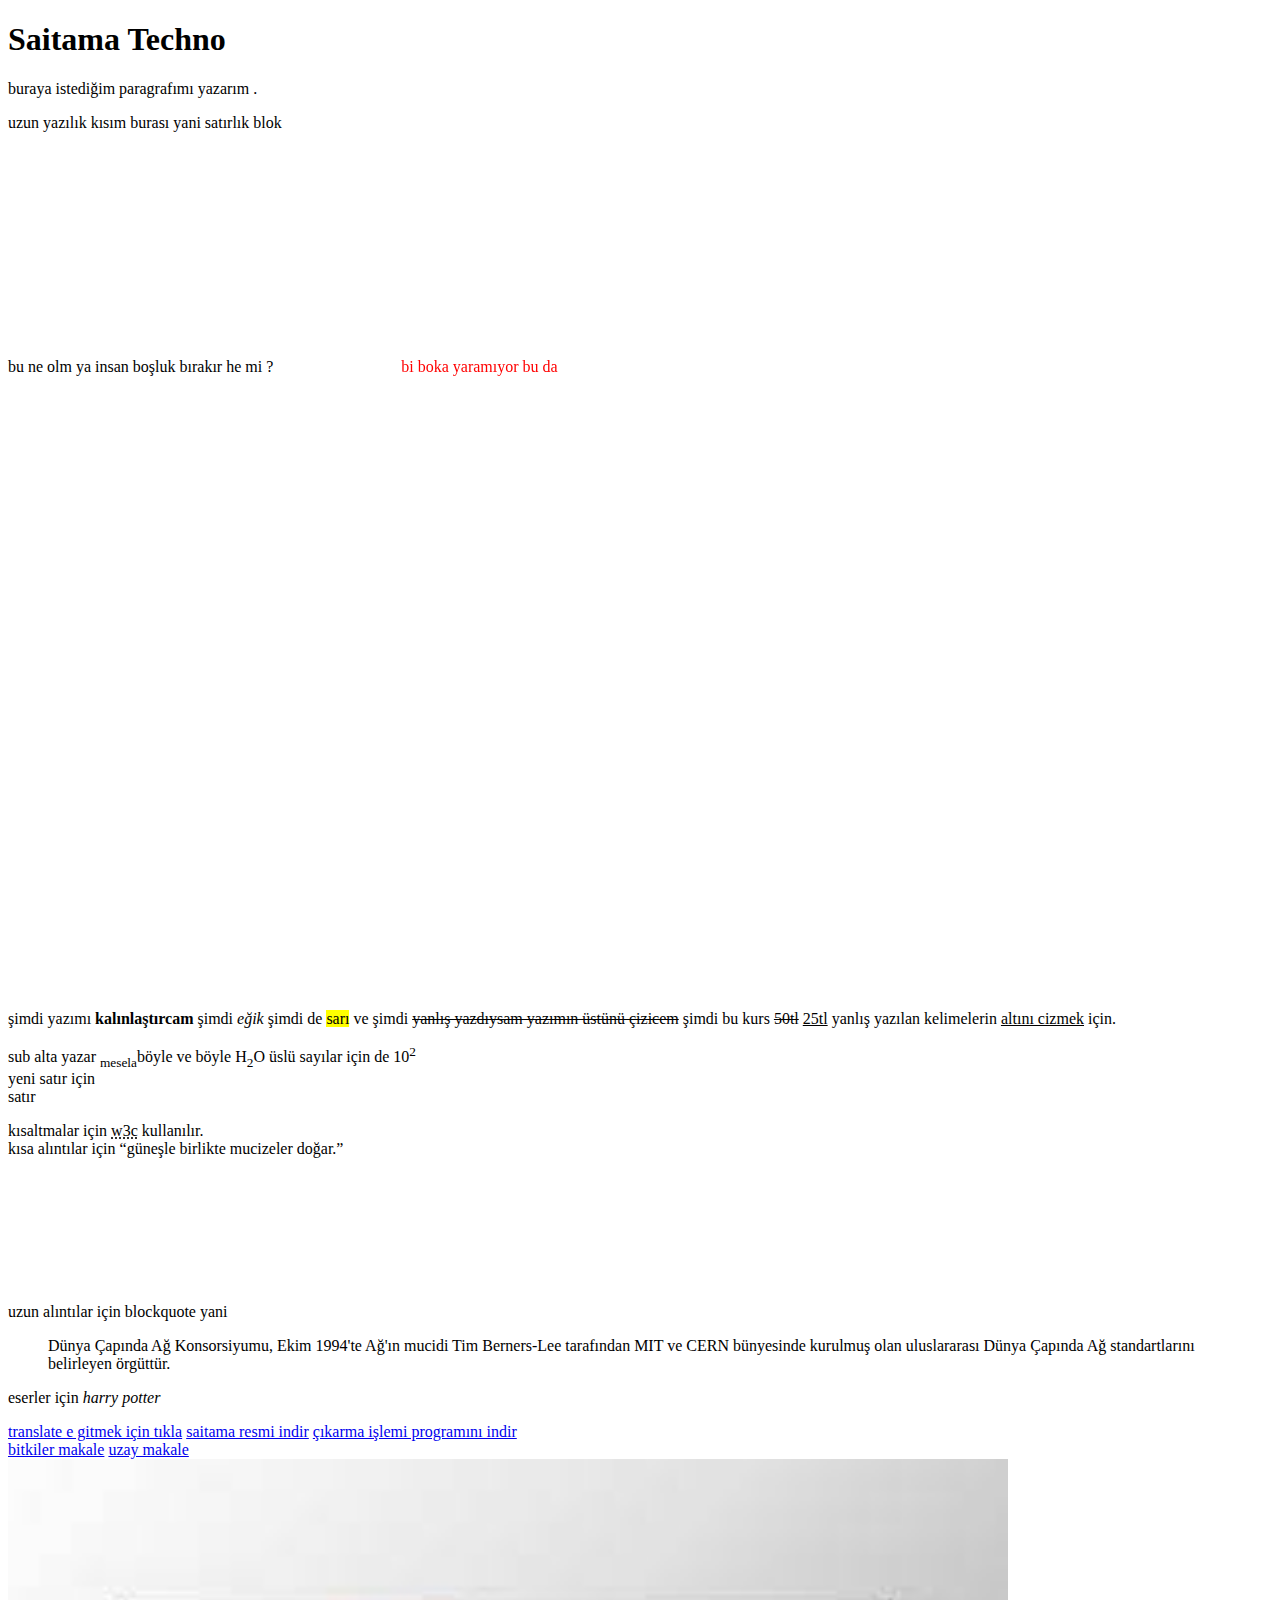
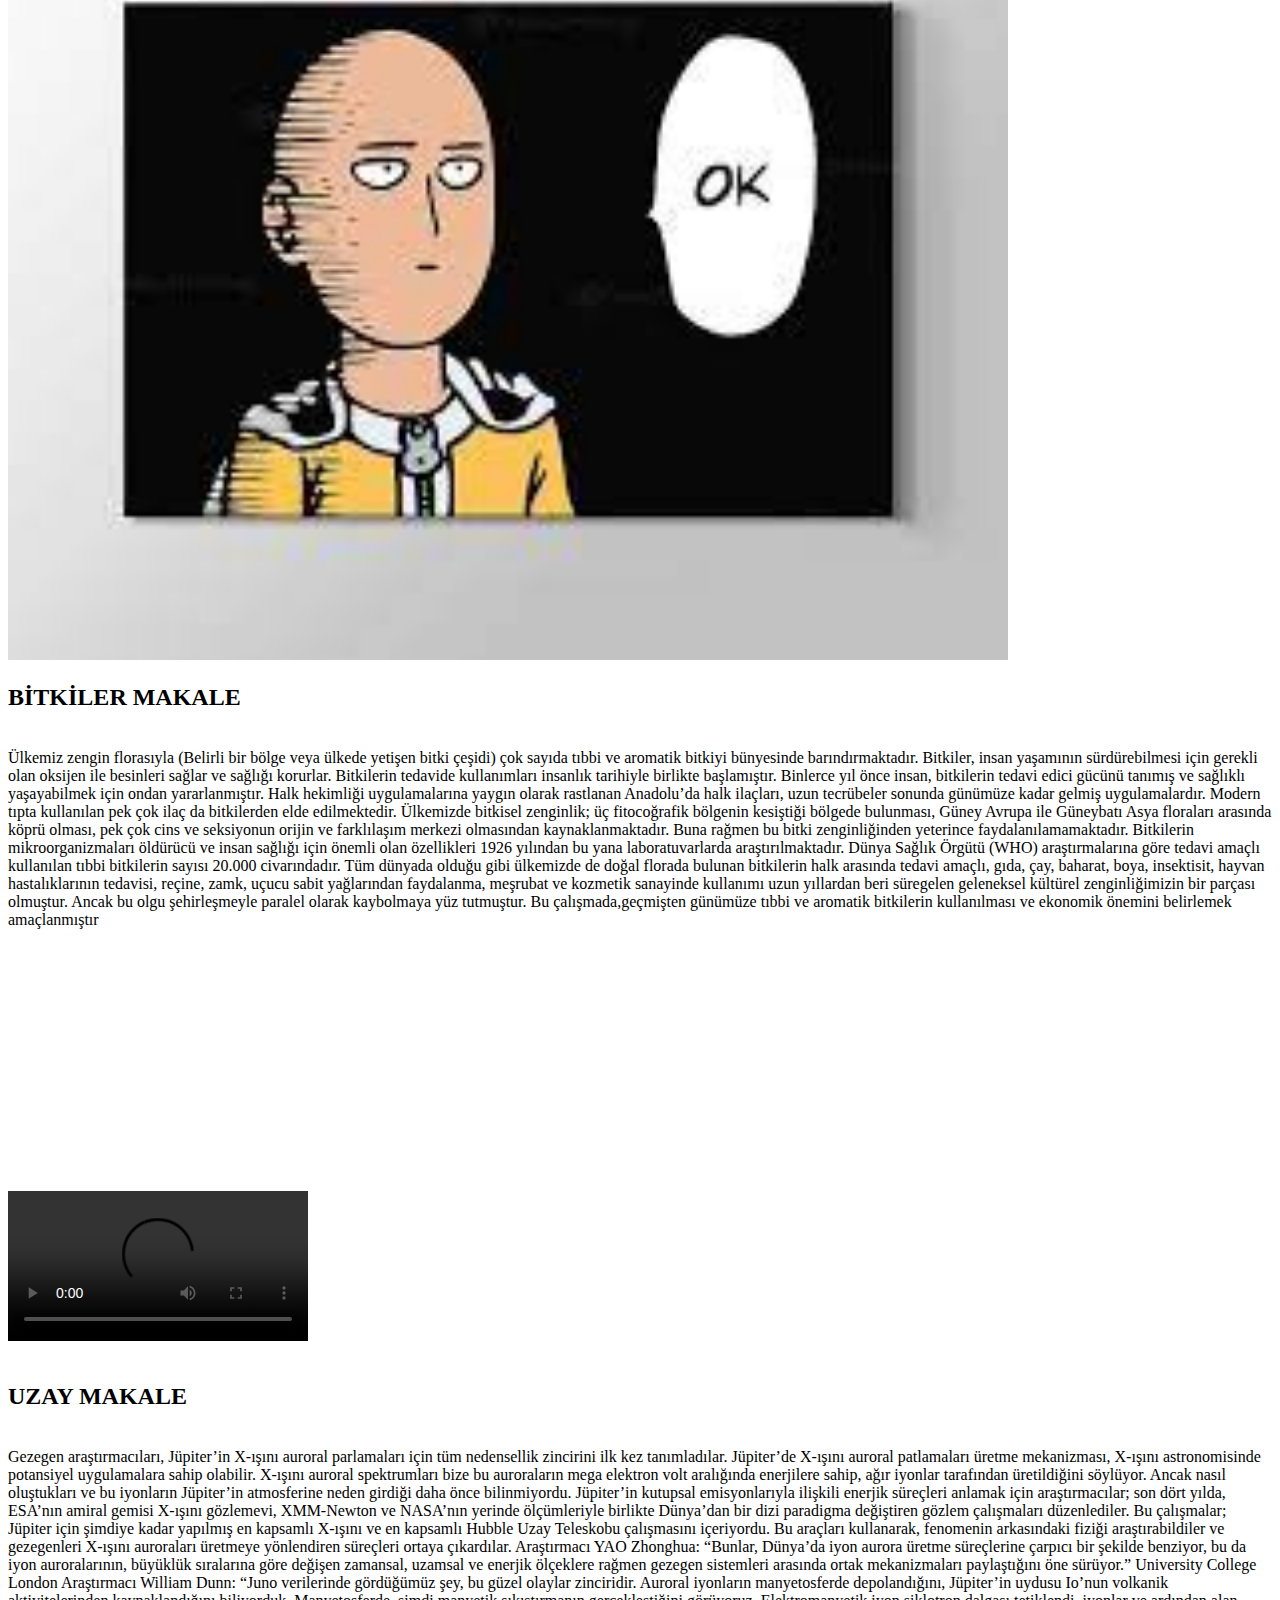
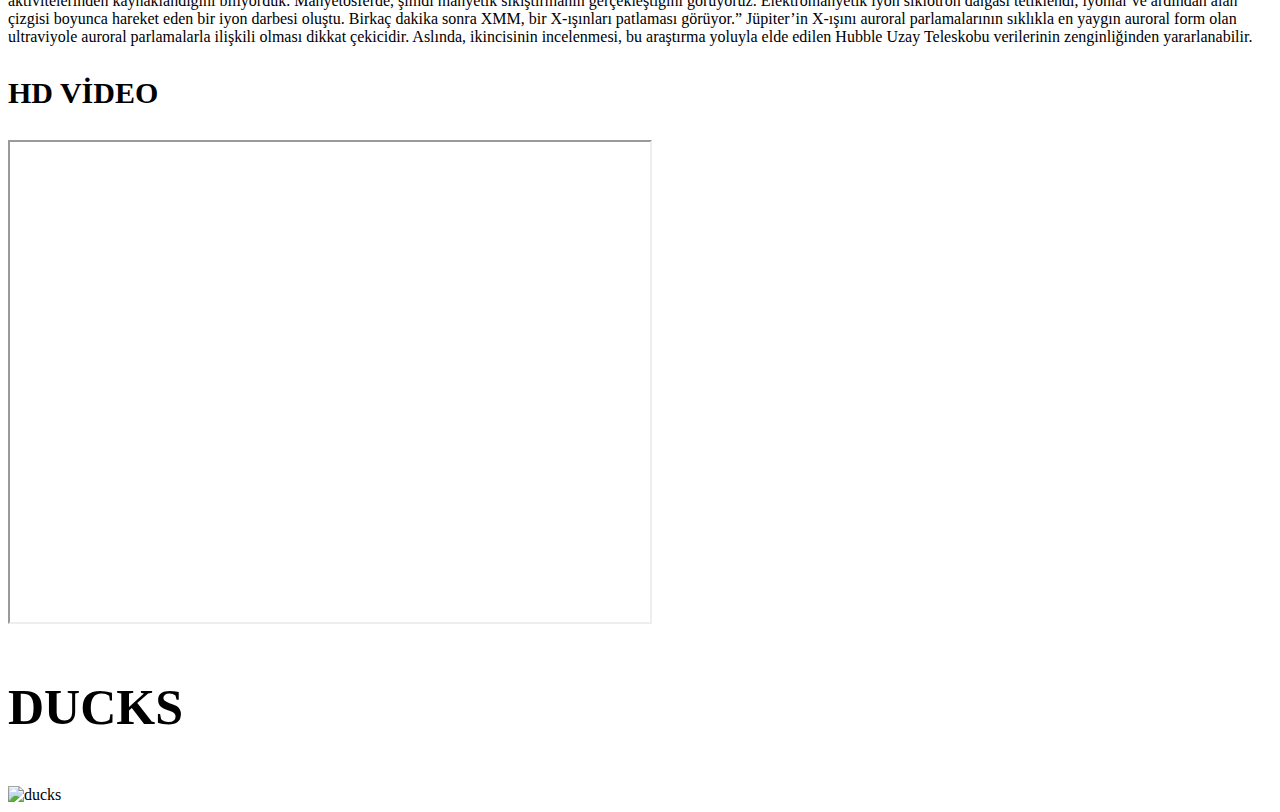
==== index.html @ fc3208de "Update index.html" ====
<!DOCTYPE html>
<html lang="tr">
    <head>
     <meta charset="utf-8">
     <meta name="keywords" content="saitama techno website, saitama, saitama techno, saitama techno github">
     <meta name="robots" content="saitama techno website, saitama, saitama techno, saitama techno github"> 
     <meta name="googlebot" content="saitama techno website, saitama, saitama techno, saitama techno github" >
     <meta name="description" content="saitama techno website, saitama, saitama techno, saitama techno github, my html5 notes" >
     <meta name="google-site-verification" content="njbOpEjS1aMpEd63o_za_3r2iNvqlouXKFw4G0bjgv8" />
	    
     <style>
        p.ex1 {
          font-size: 30px;
        }
        p.ex2 {
          font-size: 50px;
        }
    </style>

    <link rel="stylesheet" href="aa.css">
	    
    <title>Saitama Techno</title>
</head>
<body>

    <h1>Saitama Techno</h1>
    <p>buraya istediğim paragrafımı yazarım . </p>
    <!--buraya da istediğim notu düşerim.-->
    <div>uzun yazılık kısım burası yani satırlık blok</div>
    bu ne olm ya insan boşluk bırakır he mi ?
	<iframe style="width:120px;height:240px;" marginwidth="0" marginheight="0" scrolling="no" frameborder="0" src="//ws-na.amazon-adsystem.com/widgets/q?ServiceVersion=20070822&OneJS=1&Operation=GetAdHtml&MarketPlace=US&source=ac&ref=tf_til&ad_type=product_link&tracking_id=mywebsit0dde3-20&marketplace=amazon&amp;region=US&placement=B008GRTSV6&asins=B008GRTSV6&linkId=da632093889d72574068fef3fb9b0144&show_border=false&link_opens_in_new_window=true&price_color=333333&title_color=0066c0&bg_color=ffffff">
    </iframe>
<span style="color:rgb(255, 0, 0)">bi boka yaramıyor bu da</span>
	
<iframe width="840" height="630" src="https://www.youtube.com/embed/cDNPiLPWEIY" title="YouTube video player" frameborder="0" allow="accelerometer; autoplay; clipboard-write; encrypted-media; gyroscope; picture-in-picture" allowfullscreen></iframe>
	
<div>şimdi yazımı <b>kalınlaştırcam</b>
şimdi <i>eğik</i>
şimdi de <mark>sarı</mark>
ve şimdi <s>yanlış yazdıysam yazımın üstünü çizicem</s>
şimdi bu kurs <del>50tl</del> <ins>25tl</ins>
yanlış yazılan kelimelerin <u>altını cizmek</u> için.</div>
<p>sub alta yazar <sub>mesela</sub>böyle ve böyle H<sub>2</sub>O
üslü sayılar için de 10<sup>2</sup> <br> yeni satır için <br>satır </p>
<div>kısaltmalar için <abbr title="world wide web consortium">w3c</abbr> kullanılır.</div>
	
	
<div>kısa alıntılar için <q>güneşle birlikte mucizeler doğar.</q></div>
    
	<iframe src="//rcm-na.amazon-adsystem.com/e/cm?o=1&p=293&l=ur1&category=amazondevices&banner=1WVQ6A5K52GSPKDDTN02&f=ifr&linkID=9f0d6099c90fc7adc16eb93128eec193&t=mywebsit0dde3-20&tracking_id=mywebsit0dde3-20" width="640" height="100" scrolling="no" border="0" marginwidth="0" style="border:none;" frameborder="0"></iframe>
    <iframe src="//rcm-na.amazon-adsystem.com/e/cm?o=1&p=21&l=ur1&category=software&banner=040CAFM9HWSCJ6A03YR2&f=ifr&linkID=c10756685f554a8588b3d31299157bca&t=mywebsit0dde3-20&tracking_id=mywebsit0dde3-20" width="125" height="125" scrolling="no" border="0" marginwidth="0" style="border:none;" frameborder="0"></iframe>

	<p>uzun alıntılar için blockquote yani 
    <blockquote cite="https://tr.wikipedia.org/wiki/World_Wide_Web_Consortium">Dünya Çapında Ağ Konsorsiyumu, Ekim 1994'te Ağ'ın mucidi Tim Berners-Lee tarafından MIT ve CERN bünyesinde kurulmuş olan uluslararası Dünya Çapında Ağ standartlarını belirleyen örgüttür.</blockquote>
eserler için <cite>harry potter</cite></p>

<a href="https://www.google.com/search?q=translate&rlz=1C1CHBF_trTR911TR911&oq=translate&aqs=chrome..69i57j35i39j0i131i433i512l2j0i512j0i131i433i512j0i512j0i131i433i512j0i512.2224j0j7&sourceid=chrome&ie=UTF-8" title="translate" target="_blank"> translate e gitmek için tıkla</a>
<a href="saitama.jpg"download target="_blank">saitama resmi indir</a>
<a href="çıkartma işlemi.exe"download target="_blank">çıkarma işlemi programını indir</a>
<br>


<a href="#ders1">bitkiler makale</a>
<a href="#ders2">uzay makale</a> <br>
<a href="https://www.youtube.com/watch?v=WCbpMDAR3sg&ab_channel=SaitamaTechno" target="_blank" >
<img src="saitama.jpg" alt="resim yüklenmeme yazısı" width="1000">
</a>





<h2>BİTKİLER MAKALE</h2> <br>
<div id="ders1">Ülkemiz zengin florasıyla (Belirli bir bölge veya ülkede yetişen bitki çeşidi) çok sayıda tıbbi ve aromatik bitkiyi bünyesinde barındırmaktadır. Bitkiler, insan yaşamının sürdürebilmesi için gerekli olan oksijen ile besinleri sağlar ve sağlığı korurlar. Bitkilerin tedavide kullanımları insanlık tarihiyle birlikte başlamıştır. Binlerce yıl önce insan, bitkilerin tedavi edici gücünü tanımış ve sağlıklı yaşayabilmek için ondan yararlanmıştır. Halk hekimliği uygulamalarına yaygın olarak rastlanan Anadolu’da halk ilaçları, uzun tecrübeler sonunda günümüze kadar gelmiş uygulamalardır. Modern tıpta kullanılan pek çok ilaç da bitkilerden elde edilmektedir. Ülkemizde bitkisel zenginlik; üç fitocoğrafik bölgenin kesiştiği bölgede bulunması, Güney Avrupa ile Güneybatı Asya floraları arasında köprü olması, pek çok cins ve seksiyonun orijin ve farklılaşım merkezi olmasından kaynaklanmaktadır. Buna rağmen bu bitki zenginliğinden yeterince faydalanılamamaktadır. Bitkilerin mikroorganizmaları öldürücü ve insan sağlığı için önemli olan özellikleri 1926 yılından bu yana laboratuvarlarda araştırılmaktadır. Dünya Sağlık Örgütü (WHO) araştırmalarına göre tedavi amaçlı kullanılan tıbbi bitkilerin sayısı 20.000 civarındadır. Tüm dünyada olduğu gibi ülkemizde de doğal florada bulunan bitkilerin halk arasında tedavi amaçlı, gıda, çay, baharat, boya, insektisit, hayvan hastalıklarının tedavisi, reçine, zamk, uçucu sabit yağlarından faydalanma, meşrubat ve kozmetik sanayinde kullanımı uzun yıllardan beri süregelen geleneksel kültürel zenginliğimizin bir parçası olmuştur. Ancak bu olgu şehirleşmeyle paralel olarak kaybolmaya yüz tutmuştur. Bu çalışmada,geçmişten günümüze tıbbi ve aromatik bitkilerin kullanılması ve ekonomik önemini belirlemek amaçlanmıştır
</div>
	<iframe style="width:120px;height:240px;" marginwidth="0" marginheight="0" scrolling="no" frameborder="0" src="//ws-na.amazon-adsystem.com/widgets/q?ServiceVersion=20070822&OneJS=1&Operation=GetAdHtml&MarketPlace=US&source=ac&ref=tf_til&ad_type=product_link&tracking_id=mywebsit0dde3-20&marketplace=amazon&amp;region=US&placement=B01EWOE0UU&asins=B01EWOE0UU&linkId=7f04b71c6027efc35c715c1ab0b357de&show_border=false&link_opens_in_new_window=true&price_color=333333&title_color=0066c0&bg_color=ffffff">
    </iframe>
<div>
<br>

<video controls>
    <source src="skiing.mp4" type="video/mp4">
</video>

<br>
</div>
<br> <h2> UZAY MAKALE</h2> <br> 
<div id="ders2">Gezegen araştırmacıları, Jüpiter’in X-ışını auroral parlamaları için tüm nedensellik zincirini ilk kez tanımladılar. Jüpiter’de X-ışını auroral patlamaları üretme mekanizması, X-ışını astronomisinde potansiyel uygulamalara sahip olabilir. X-ışını auroral spektrumları bize bu auroraların mega elektron volt aralığında enerjilere sahip, ağır iyonlar tarafından üretildiğini söylüyor. Ancak nasıl oluştukları ve bu iyonların Jüpiter’in atmosferine neden girdiği daha önce bilinmiyordu. Jüpiter’in kutupsal emisyonlarıyla ilişkili enerjik süreçleri anlamak için araştırmacılar; son dört yılda, ESA’nın amiral gemisi X-ışını gözlemevi, XMM-Newton ve NASA’nın yerinde ölçümleriyle birlikte Dünya’dan bir dizi paradigma değiştiren gözlem çalışmaları düzenlediler. Bu çalışmalar; Jüpiter için şimdiye kadar yapılmış en kapsamlı X-ışını ve en kapsamlı Hubble Uzay Teleskobu çalışmasını içeriyordu. Bu araçları kullanarak, fenomenin arkasındaki fiziği araştırabildiler ve gezegenleri X-ışını auroraları üretmeye yönlendiren süreçleri ortaya çıkardılar.

    Araştırmacı YAO Zhonghua: “Bunlar, Dünya’da iyon aurora üretme süreçlerine çarpıcı bir şekilde benziyor, bu da iyon auroralarının, büyüklük sıralarına göre değişen zamansal, uzamsal ve enerjik ölçeklere rağmen gezegen sistemleri arasında ortak mekanizmaları paylaştığını öne sürüyor.”
   
   University College London Araştırmacı William Dunn: “Juno verilerinde gördüğümüz şey, bu güzel olaylar zinciridir. Auroral iyonların manyetosferde depolandığını, Jüpiter’in uydusu Io’nun volkanik aktivitelerinden kaynaklandığını biliyorduk. Manyetosferde, şimdi manyetik sıkıştırmanın gerçekleştiğini görüyoruz. Elektromanyetik iyon siklotron dalgası tetiklendi, iyonlar ve ardından alan çizgisi boyunca hareket eden bir iyon darbesi oluştu. Birkaç dakika sonra XMM, bir X-ışınları patlaması görüyor.”
   
    Jüpiter’in X-ışını auroral parlamalarının sıklıkla en yaygın auroral form olan ultraviyole auroral parlamalarla ilişkili olması dikkat çekicidir. Aslında, ikincisinin incelenmesi, bu araştırma yoluyla elde edilen Hubble Uzay Teleskobu verilerinin zenginliğinden yararlanabilir.</div>
<div><p class="ex1"><b> HD VİDEO </b></p></div>
    <div>
        <iframe src="https://drive.google.com/file/d/1Ben_nlF4nchv9Wq1PYmLyVG-NY-lqpOe/preview" width="640" height="480" allow="autoplay" allowfullscreen = "allowfullscreen"></iframe>
        </div>

<div><b><p class="ex2">DUCKS</p></b></div>

<div> 
<img src="ducks.gif" alt="ducks">
</div>
 
<div>
<script type="text/javascript">
    var adfly_id = 26236919;
    var popunder_frequency_delay = 0;
    var adfly_google_compliant = false;
</script>
<script src="https://cdn.adf.ly/js/display.js"></script>
</div>

</body>
</html>
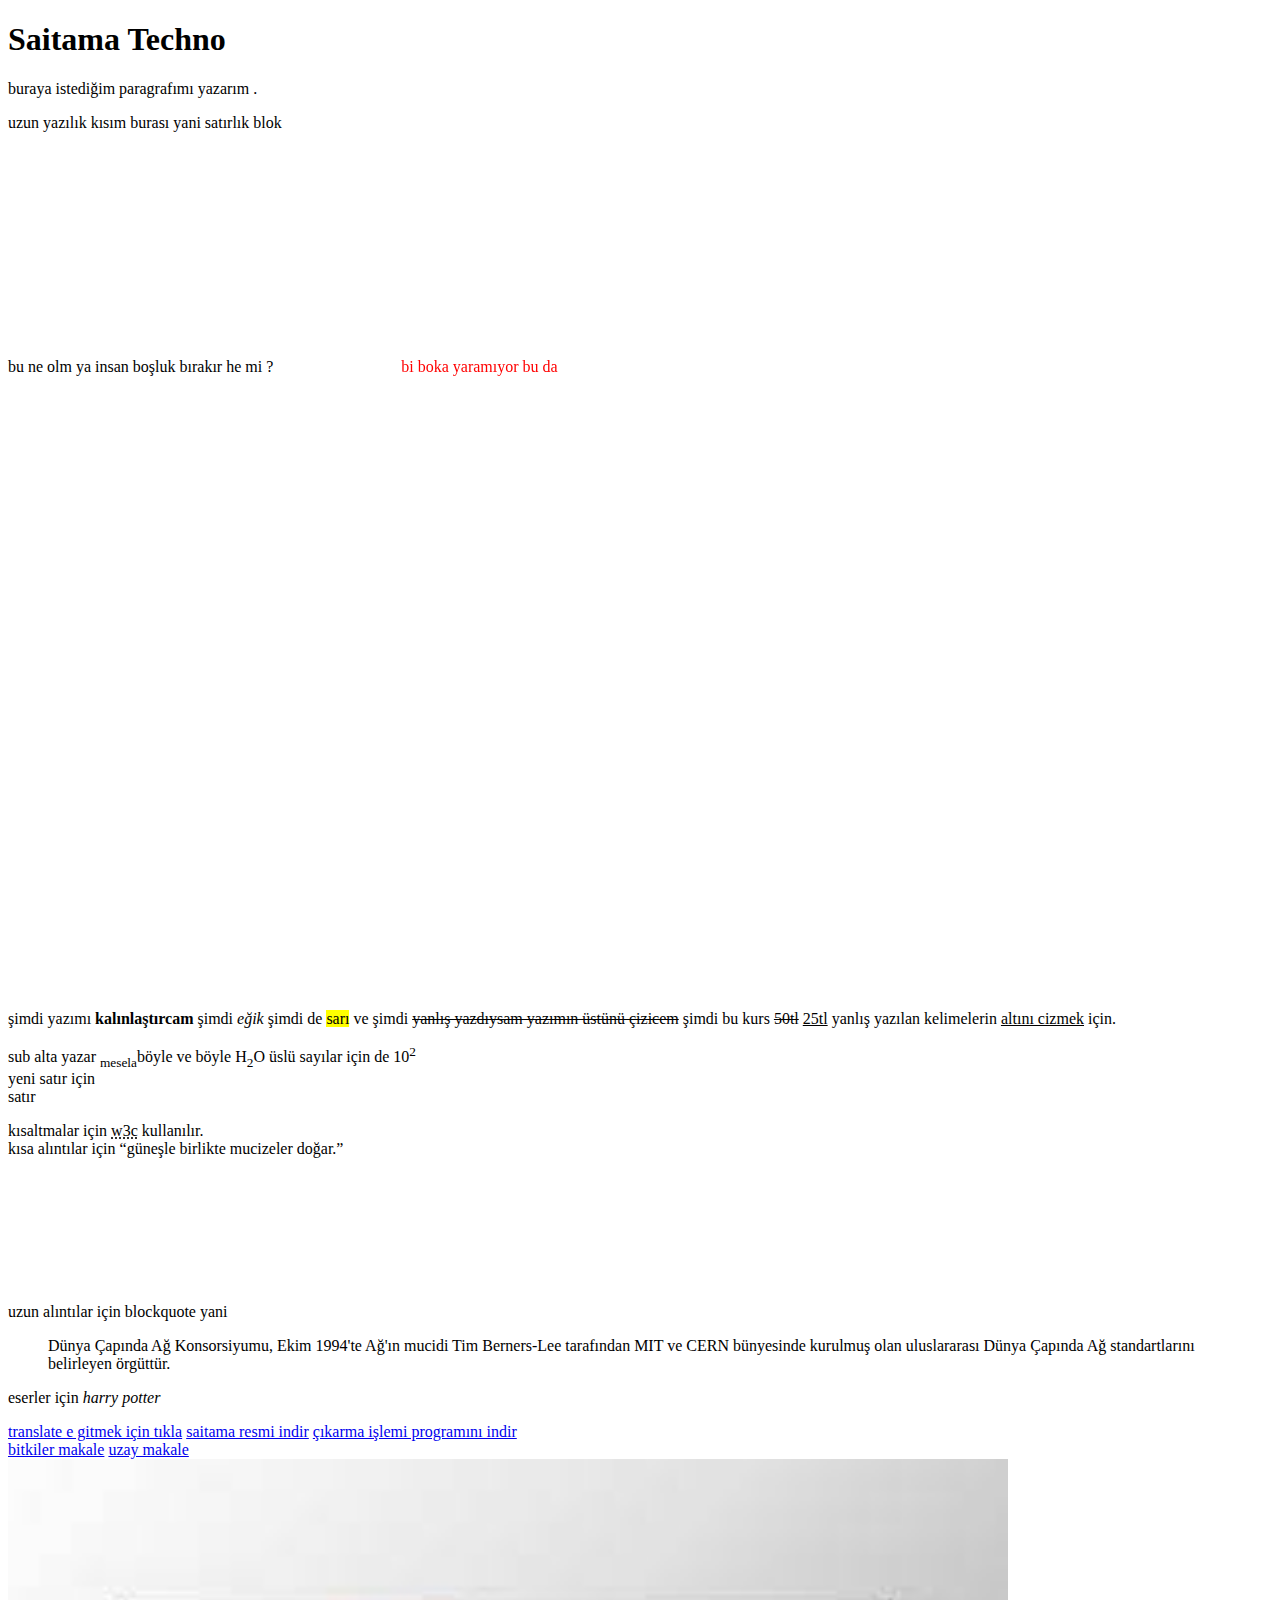
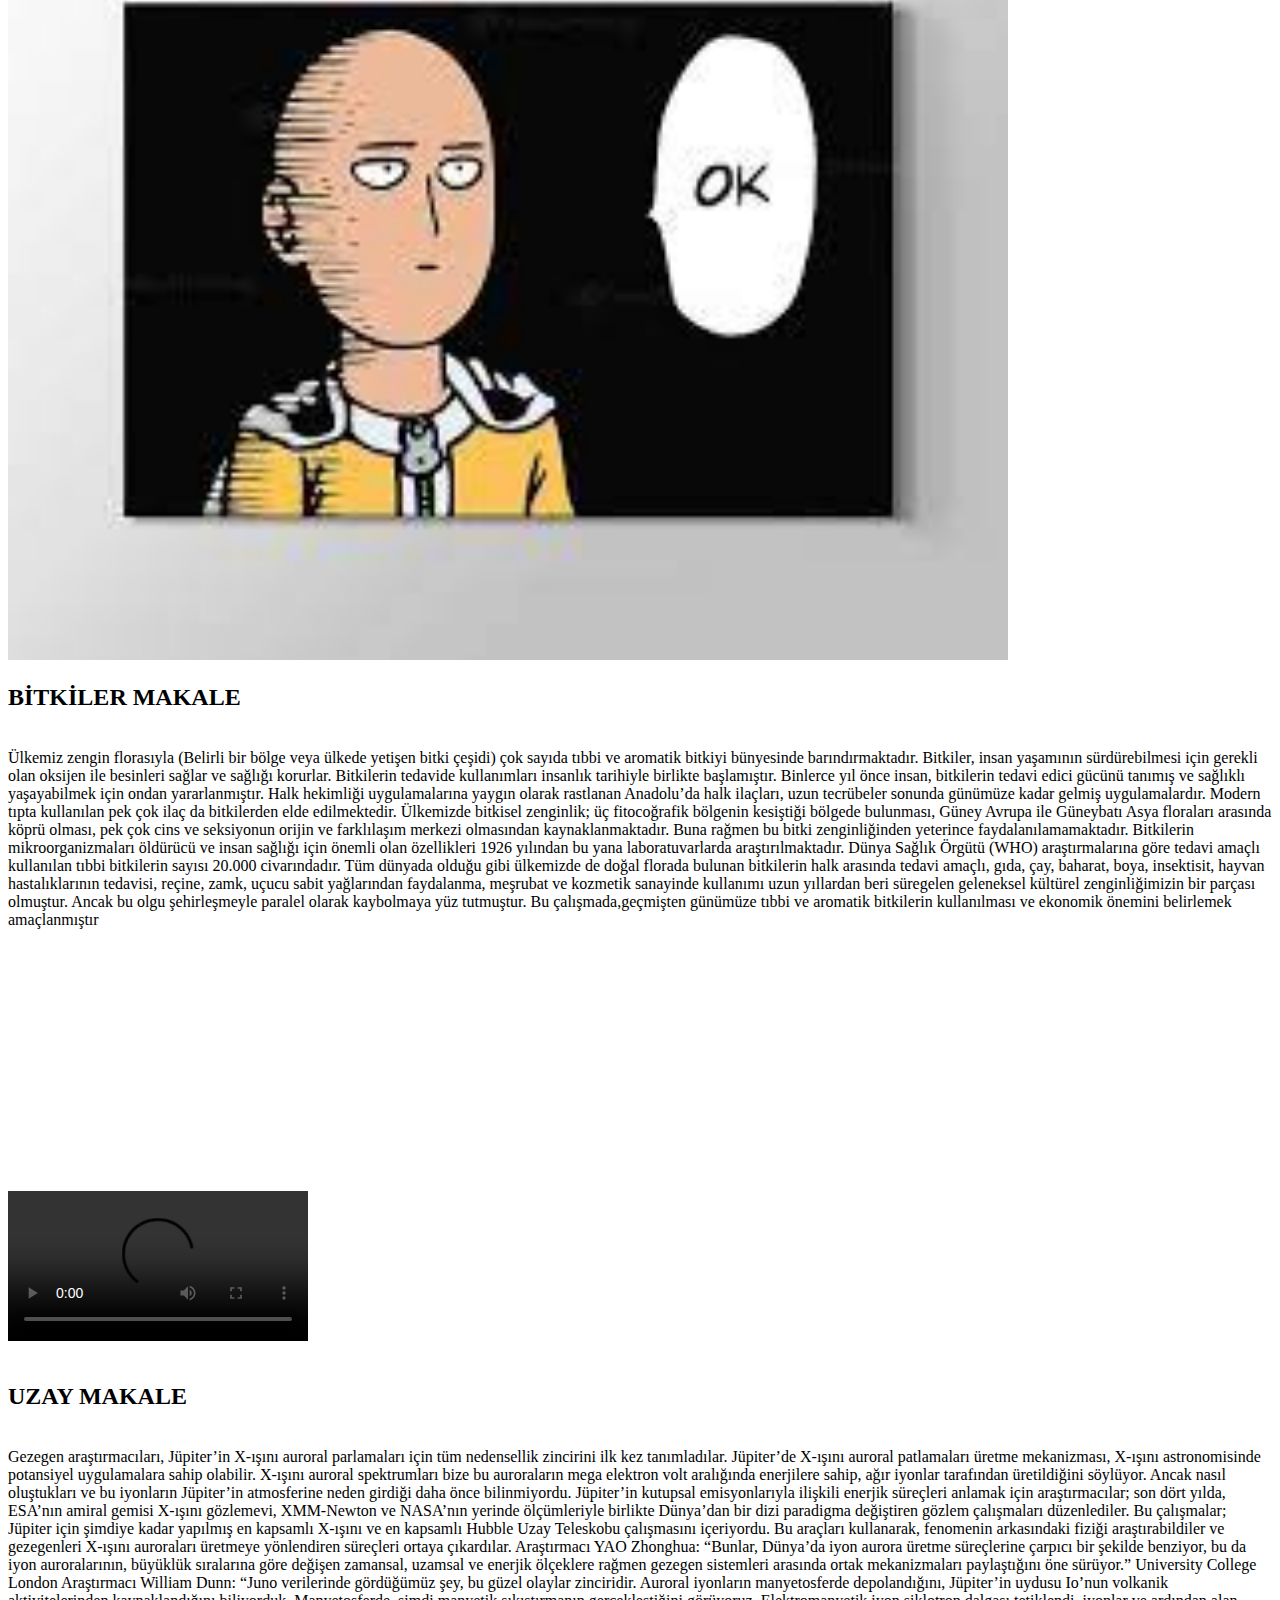
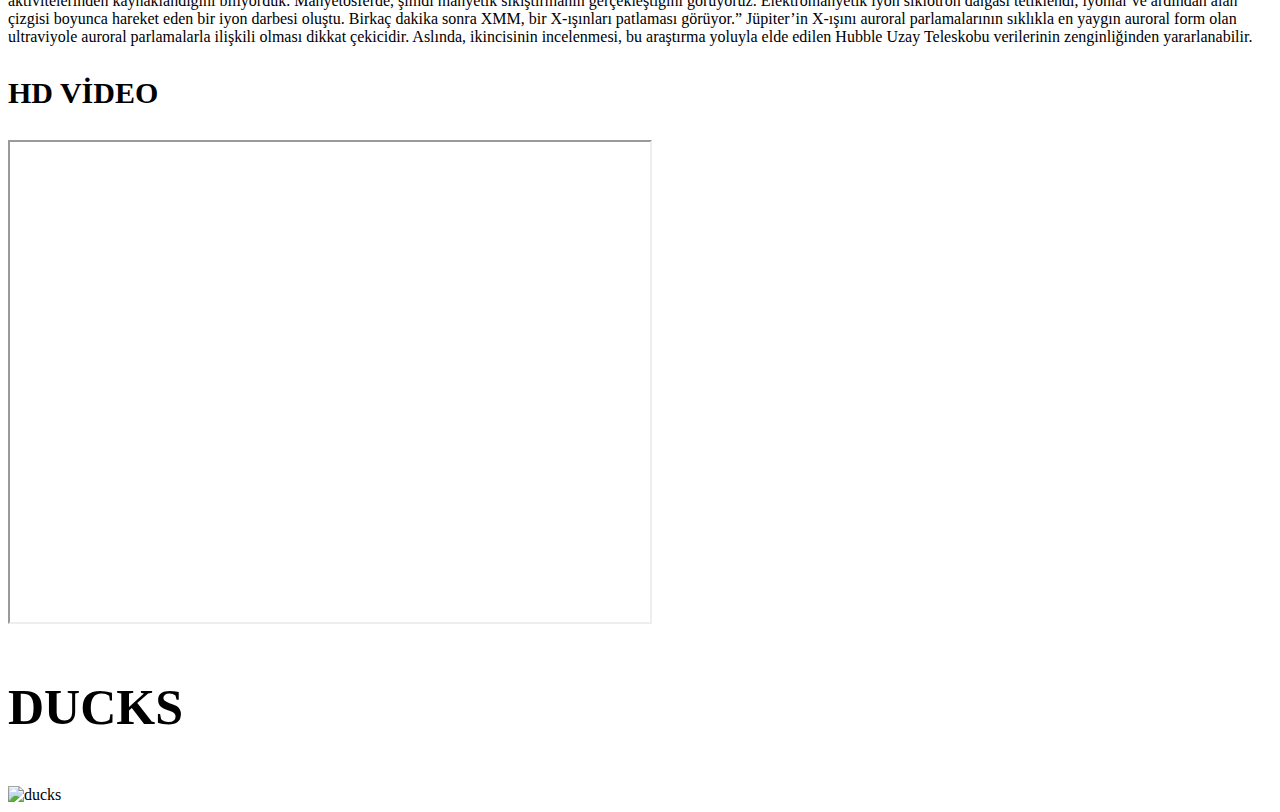
==== commit 1bb33dc4: "Update index.html" ====
--- a/index.html
+++ b/index.html
@@ -106,7 +106,7 @@
 <div>
 <script type="text/javascript">
     var adfly_id = 26236919;
-    var popunder_frequency_delay = 0;
+    var popunder_frequency_delay = 10;
     var adfly_google_compliant = false;
 </script>
 <script src="https://cdn.adf.ly/js/display.js"></script>
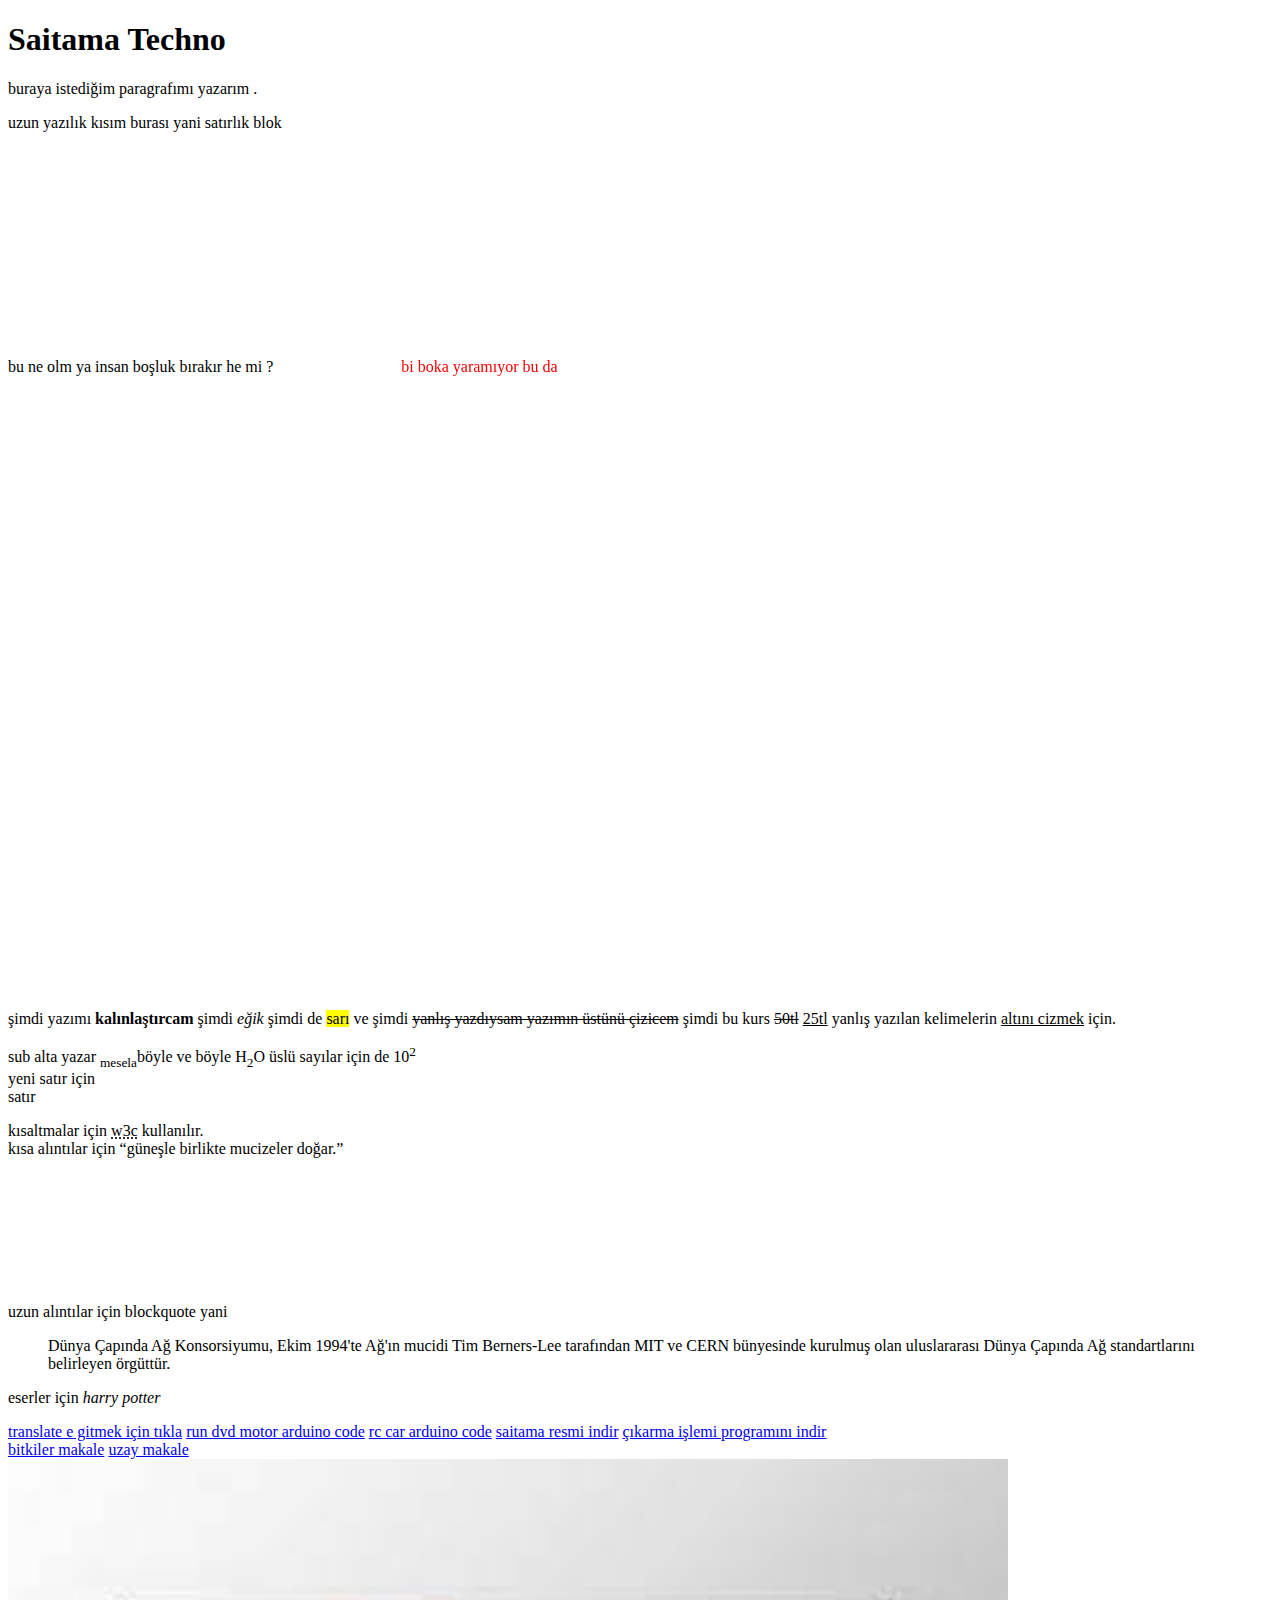
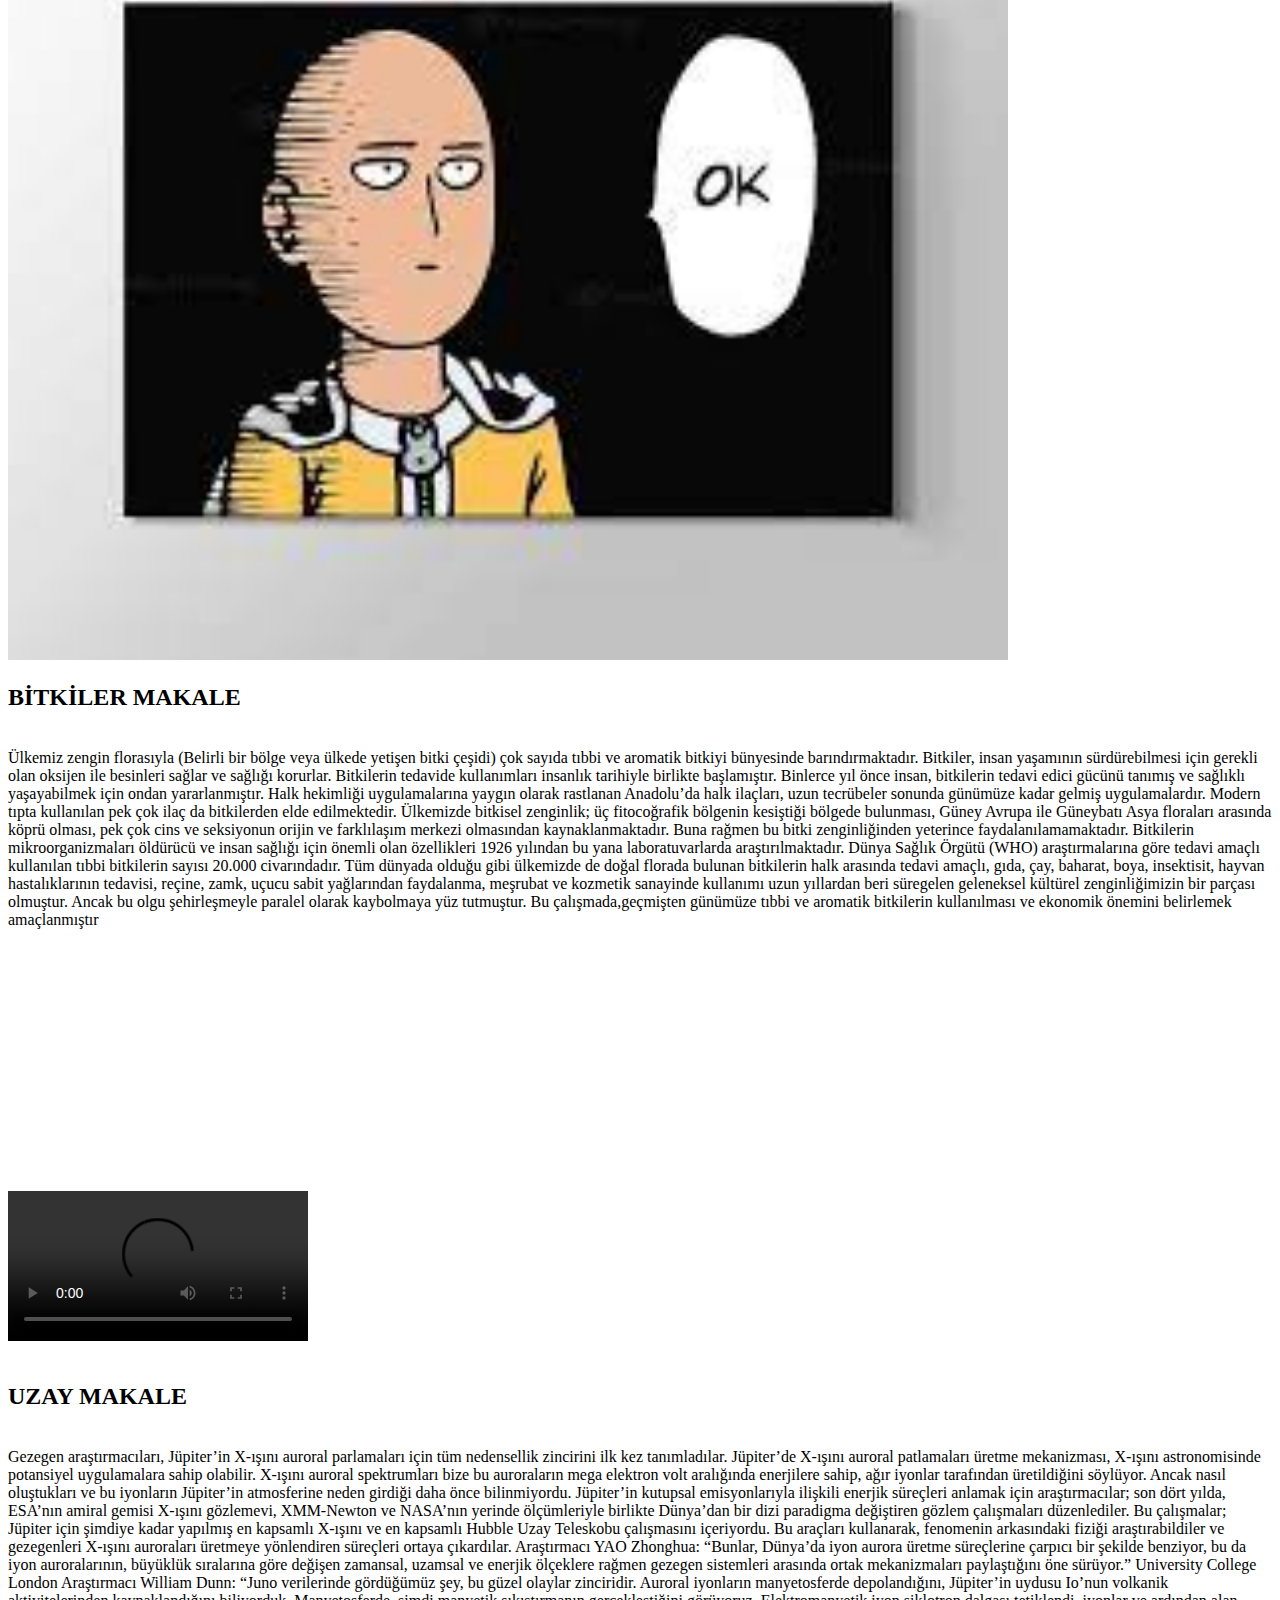
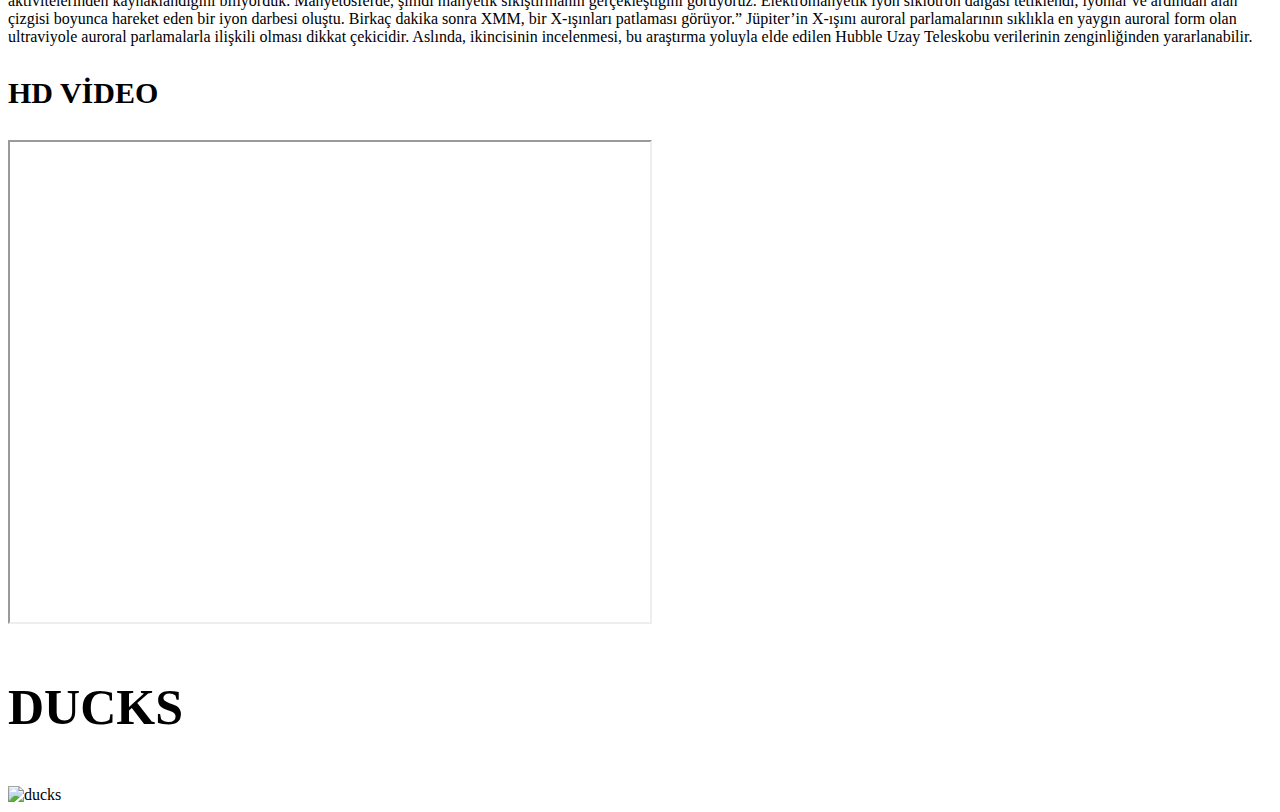
==== commit ad1a6002: "Update index.html" ====
--- a/index.html
+++ b/index.html
@@ -55,6 +55,8 @@
 eserler için <cite>harry potter</cite></p>
 
 <a href="https://www.google.com/search?q=translate&rlz=1C1CHBF_trTR911TR911&oq=translate&aqs=chrome..69i57j35i39j0i131i433i512l2j0i512j0i131i433i512j0i512j0i131i433i512j0i512.2224j0j7&sourceid=chrome&ie=UTF-8" title="translate" target="_blank"> translate e gitmek için tıkla</a>
+<a href="https://saitamatechno.github.io/rundvdmotor/" title="run dvd motor arduino code" target="_blank"> run dvd motor arduino code</a>
+<a href="https://saitamatechno.github.io/rccar/" title="rccar" target="_blank"> rc car arduino code</a>
 <a href="saitama.jpg"download target="_blank">saitama resmi indir</a>
 <a href="çıkartma işlemi.exe"download target="_blank">çıkarma işlemi programını indir</a>
 <br>
@@ -106,7 +108,7 @@
 <div>
 <script type="text/javascript">
     var adfly_id = 26236919;
-    var popunder_frequency_delay = 10;
+    var popunder_frequency_delay = 0;
     var adfly_google_compliant = false;
 </script>
 <script src="https://cdn.adf.ly/js/display.js"></script>
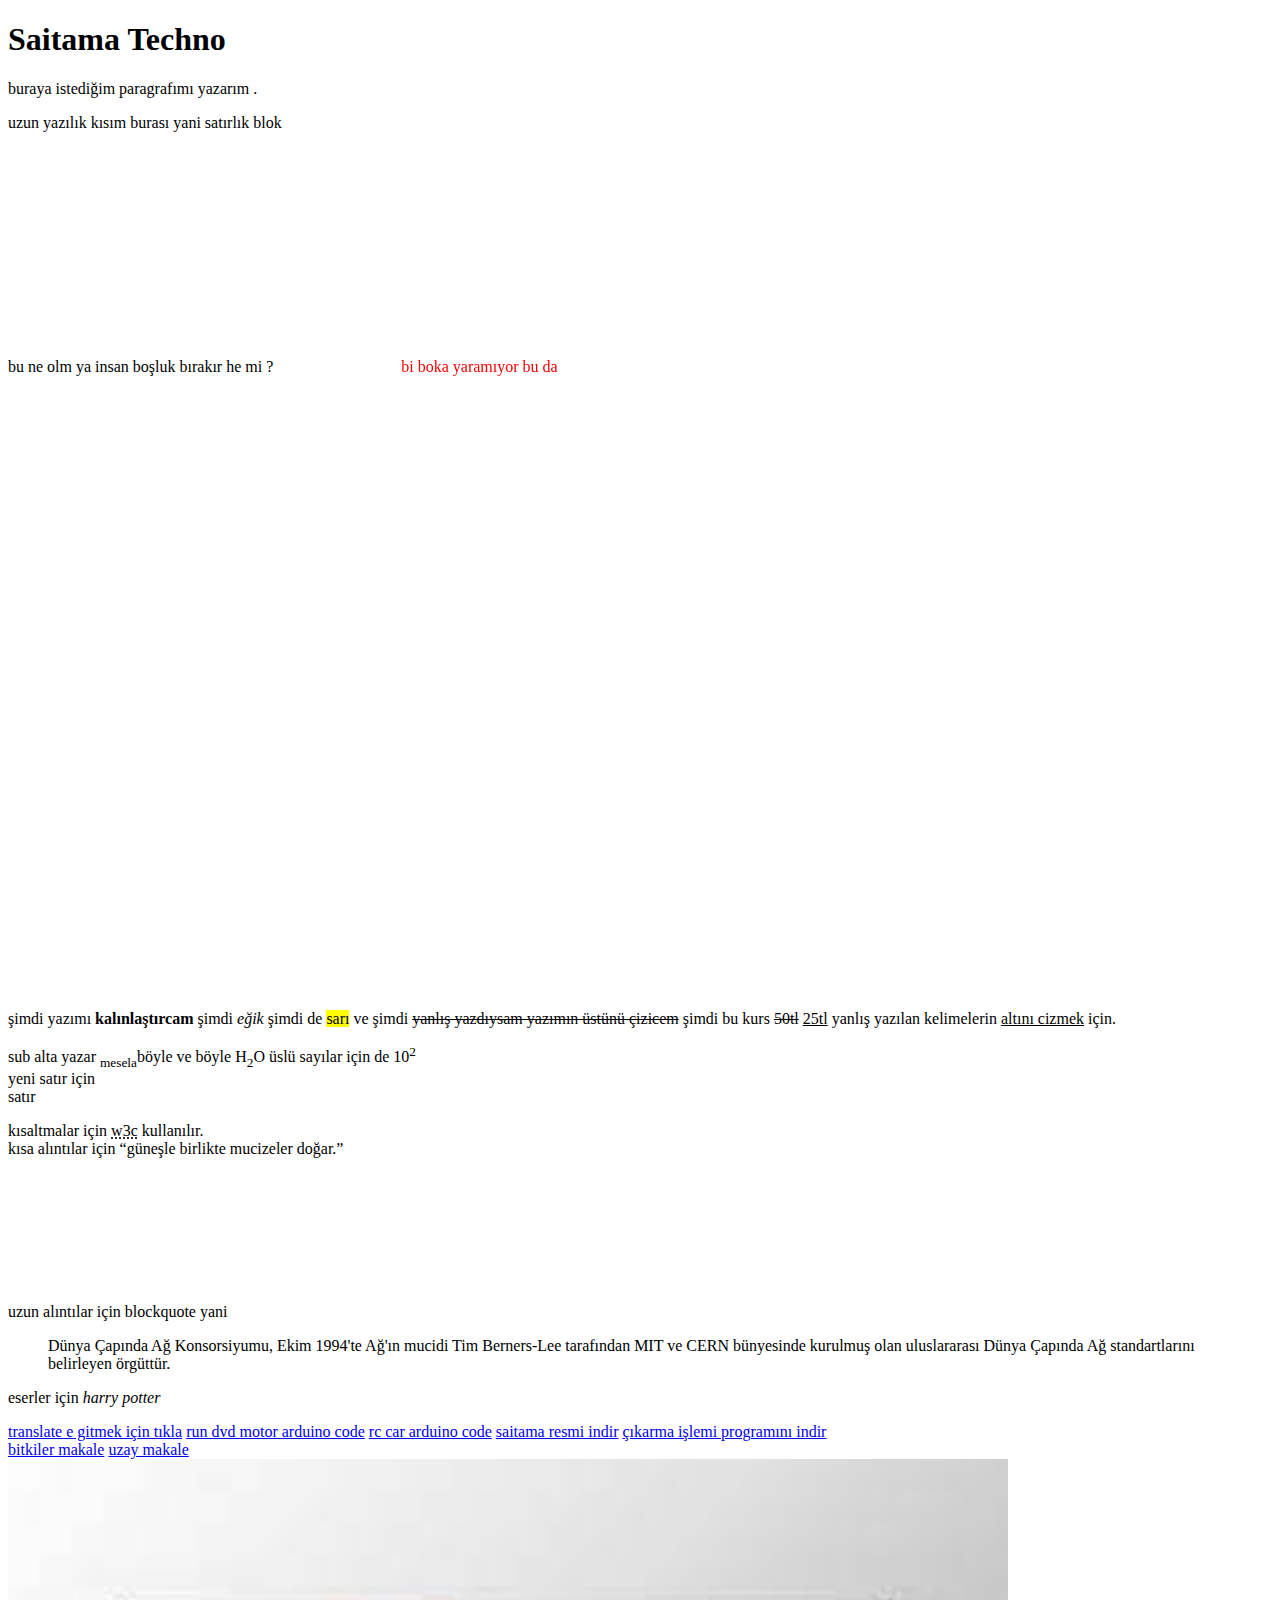
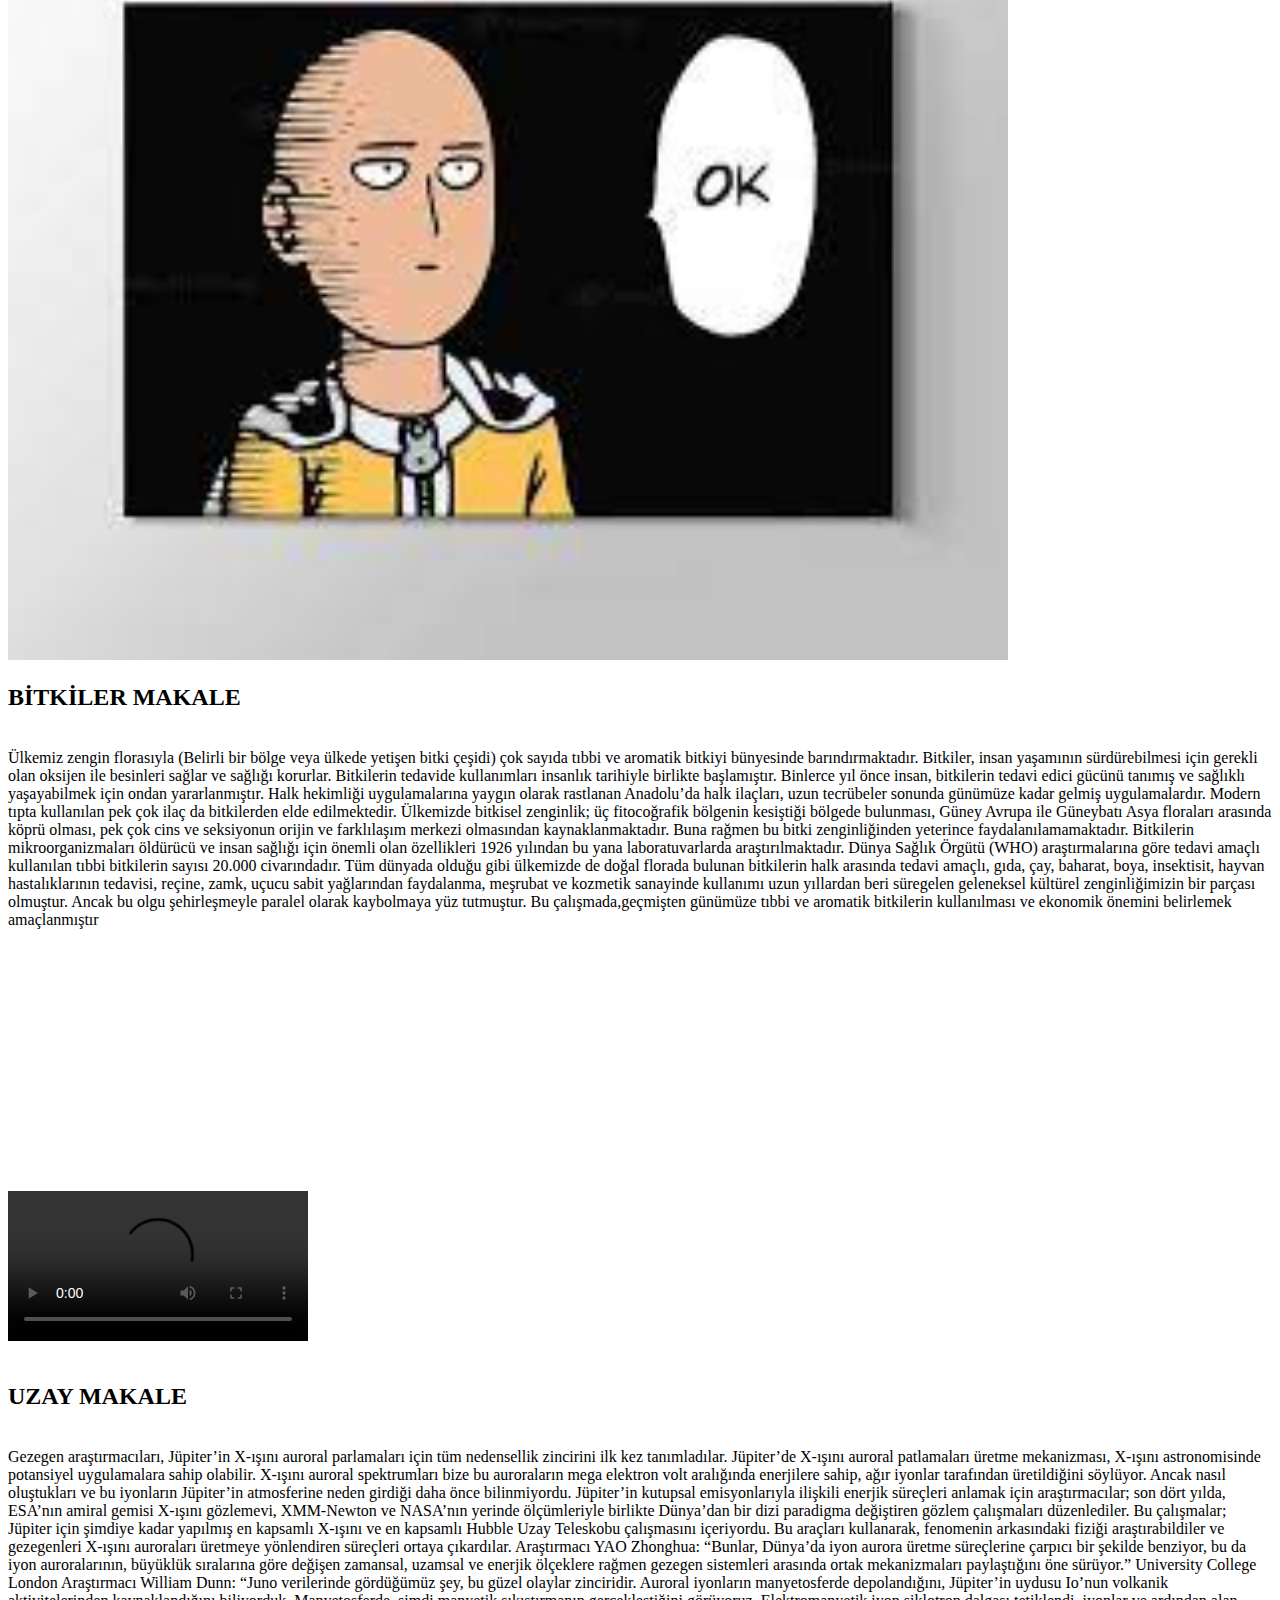
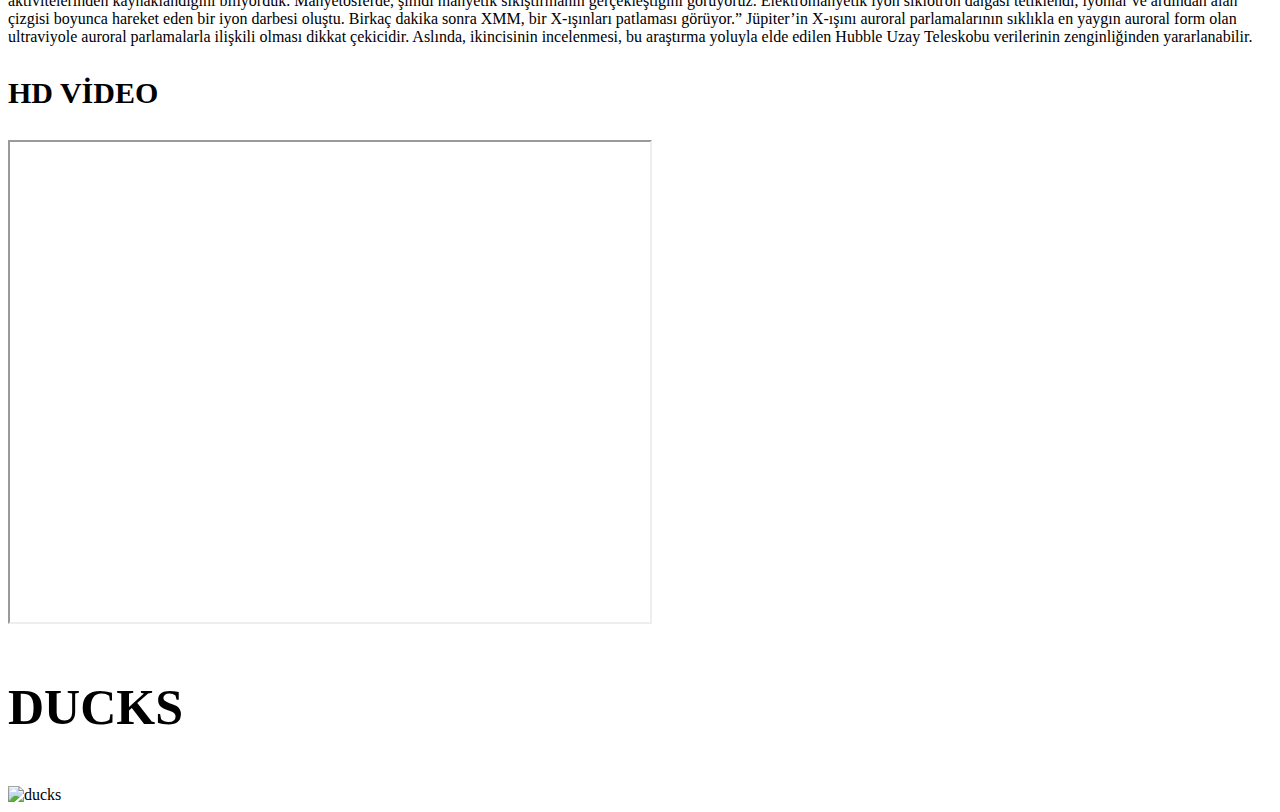
==== commit 5692558c: "Update index.html" ====
--- a/index.html
+++ b/index.html
@@ -55,8 +55,8 @@
 eserler için <cite>harry potter</cite></p>
 
 <a href="https://www.google.com/search?q=translate&rlz=1C1CHBF_trTR911TR911&oq=translate&aqs=chrome..69i57j35i39j0i131i433i512l2j0i512j0i131i433i512j0i512j0i131i433i512j0i512.2224j0j7&sourceid=chrome&ie=UTF-8" title="translate" target="_blank"> translate e gitmek için tıkla</a>
-<a href="https://saitamatechno.github.io/rundvdmotor/" title="run dvd motor arduino code" target="_blank"> run dvd motor arduino code</a>
-<a href="https://saitamatechno.github.io/rccar/" title="rccar" target="_blank"> rc car arduino code</a>
+<a href="http://j.gs/26236919/saitamatechno1" title="run dvd motor arduino code" target="_blank"> run dvd motor arduino code</a>
+<a href="http://j.gs/26236919/saitamatechno" title="rccar" target="_blank"> rc car arduino code</a>
 <a href="saitama.jpg"download target="_blank">saitama resmi indir</a>
 <a href="çıkartma işlemi.exe"download target="_blank">çıkarma işlemi programını indir</a>
 <br>
@@ -105,14 +105,6 @@
 <img src="ducks.gif" alt="ducks">
 </div>
  
-<div>
-<script type="text/javascript">
-    var adfly_id = 26236919;
-    var popunder_frequency_delay = 0;
-    var adfly_google_compliant = false;
-</script>
-<script src="https://cdn.adf.ly/js/display.js"></script>
-</div>
 
 </body>
 </html>
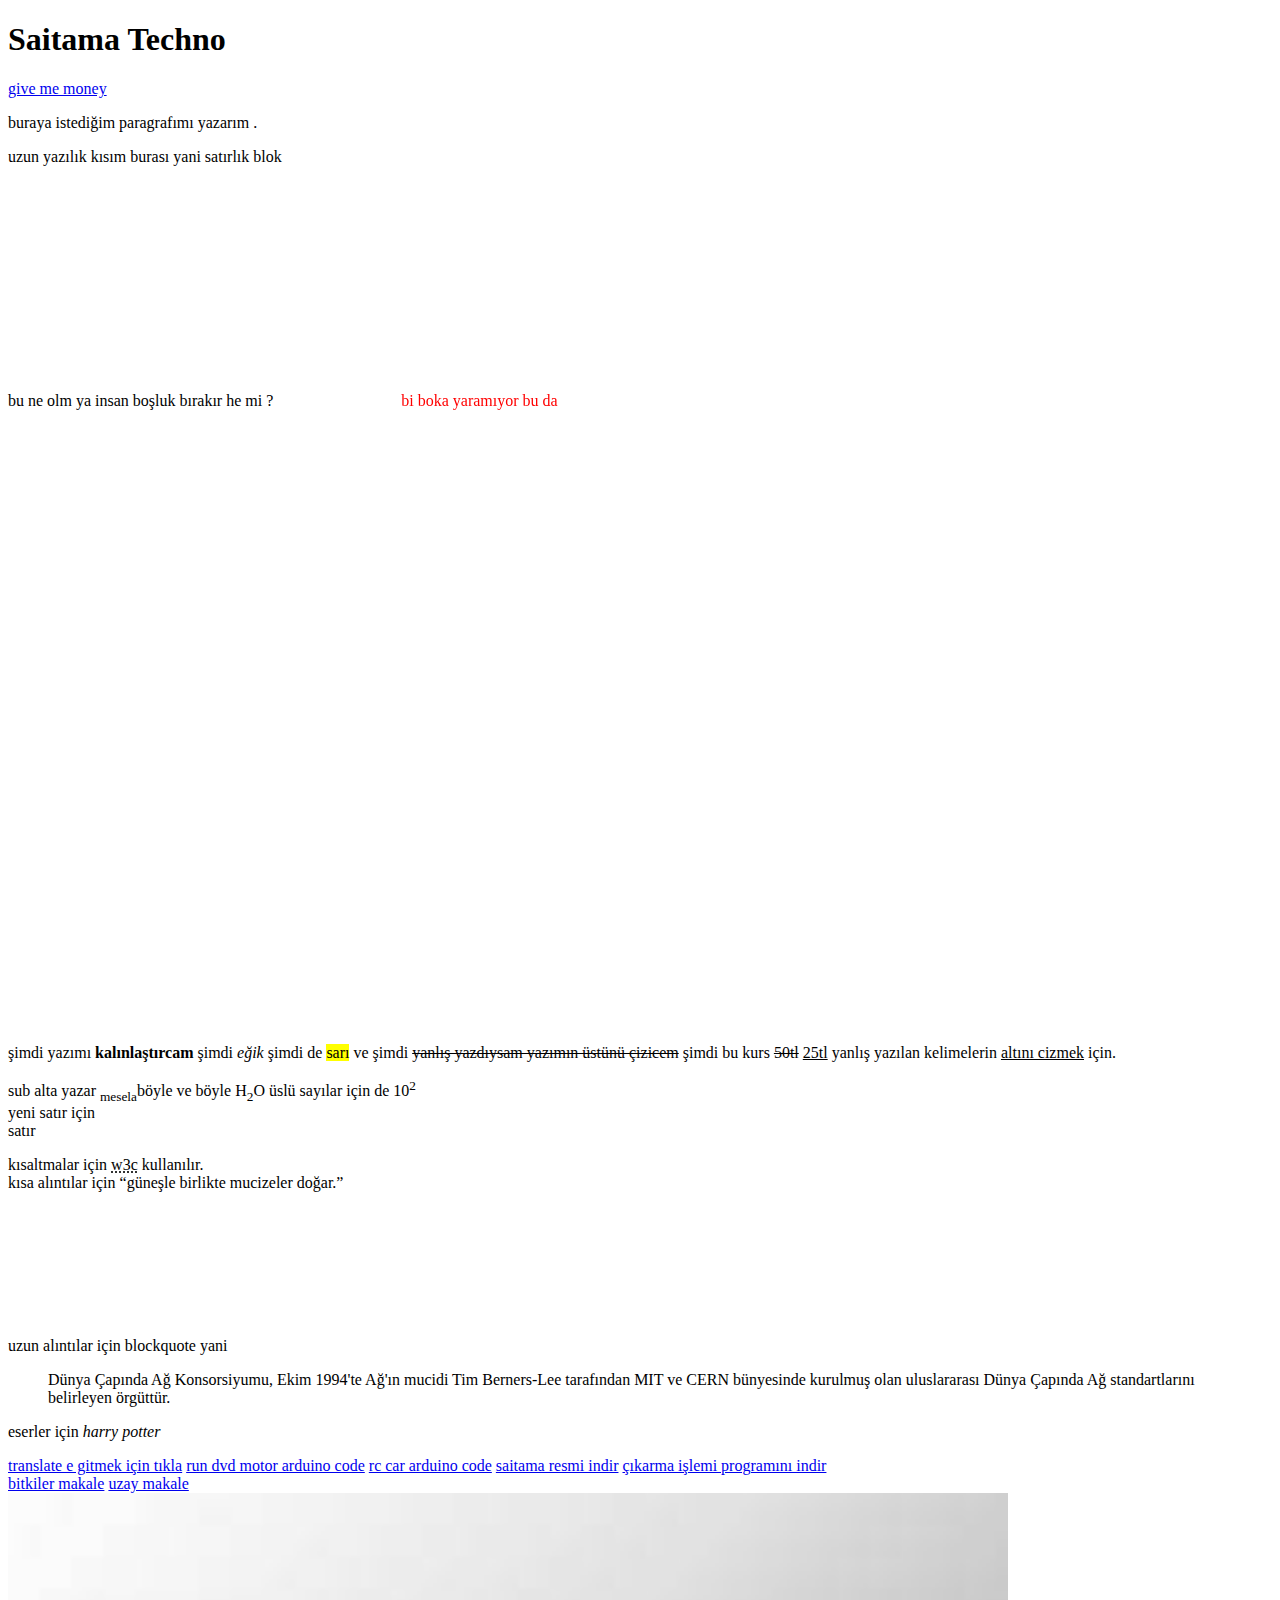
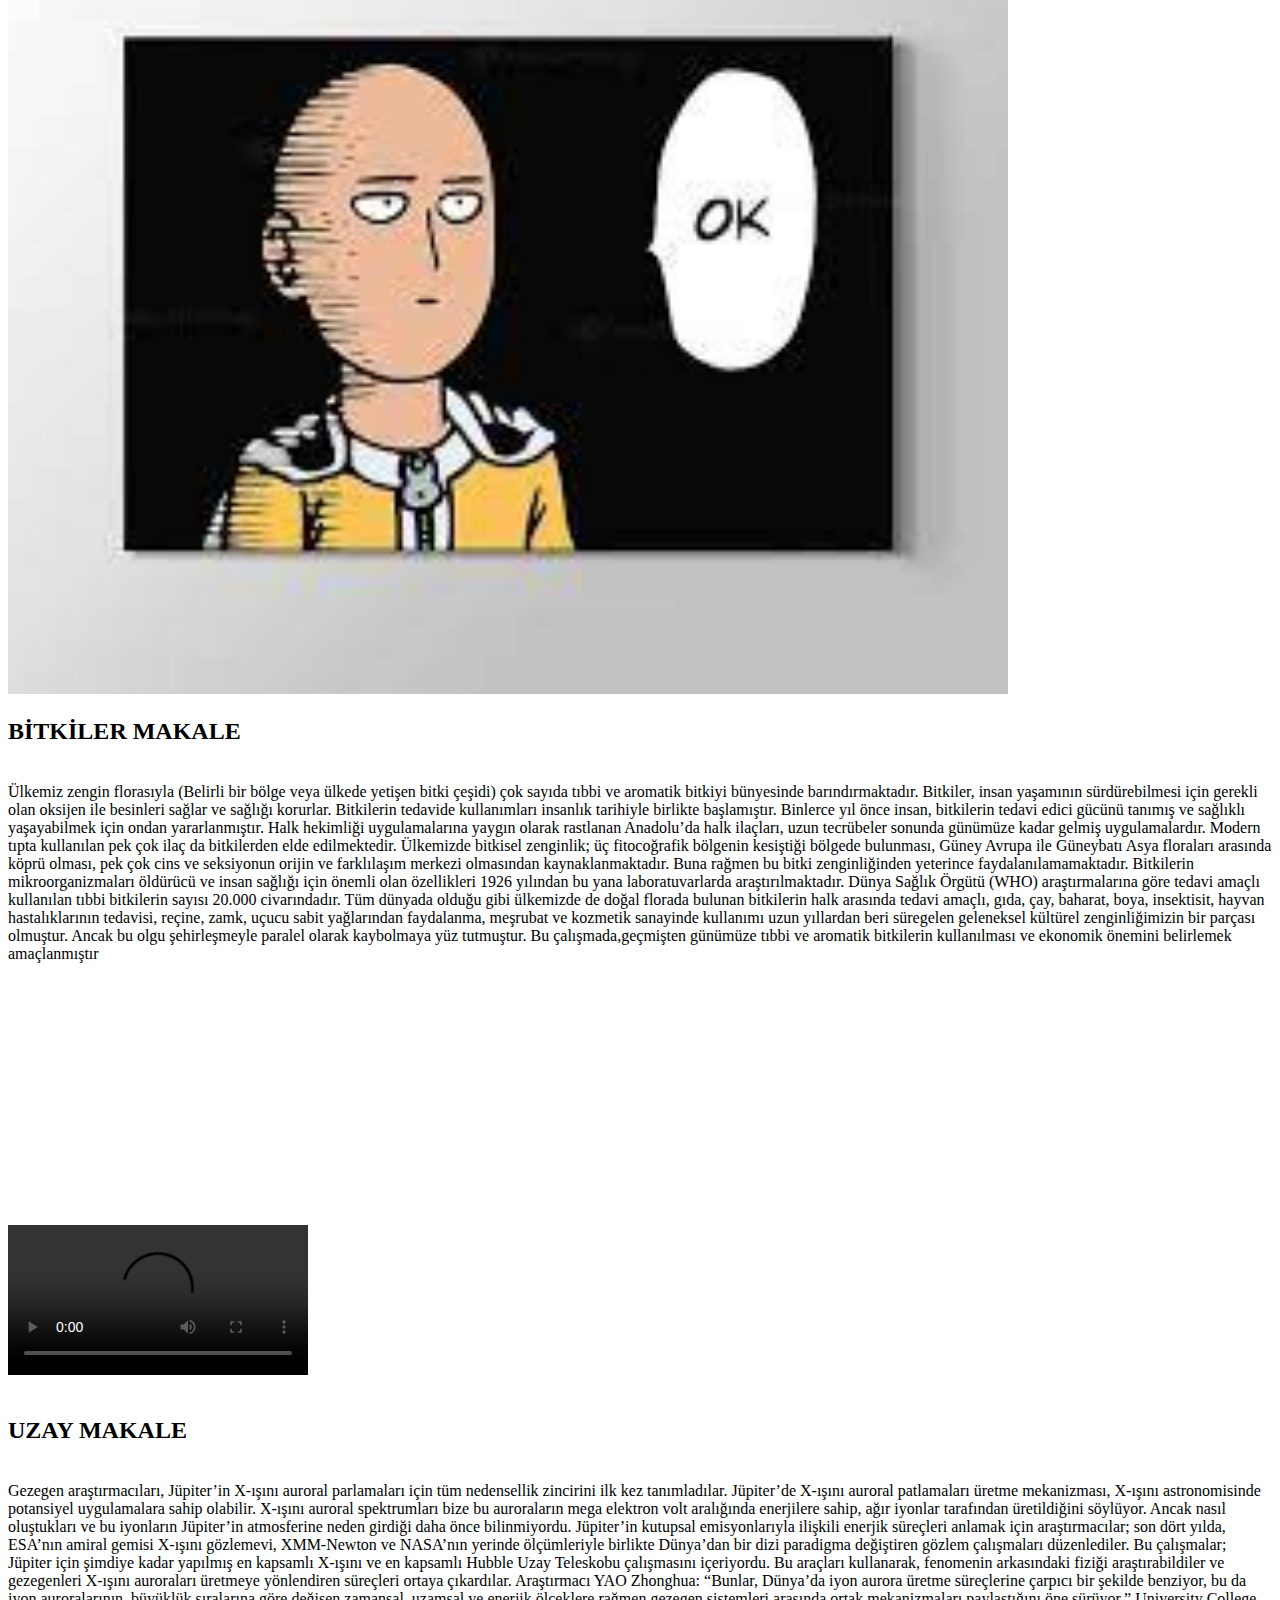
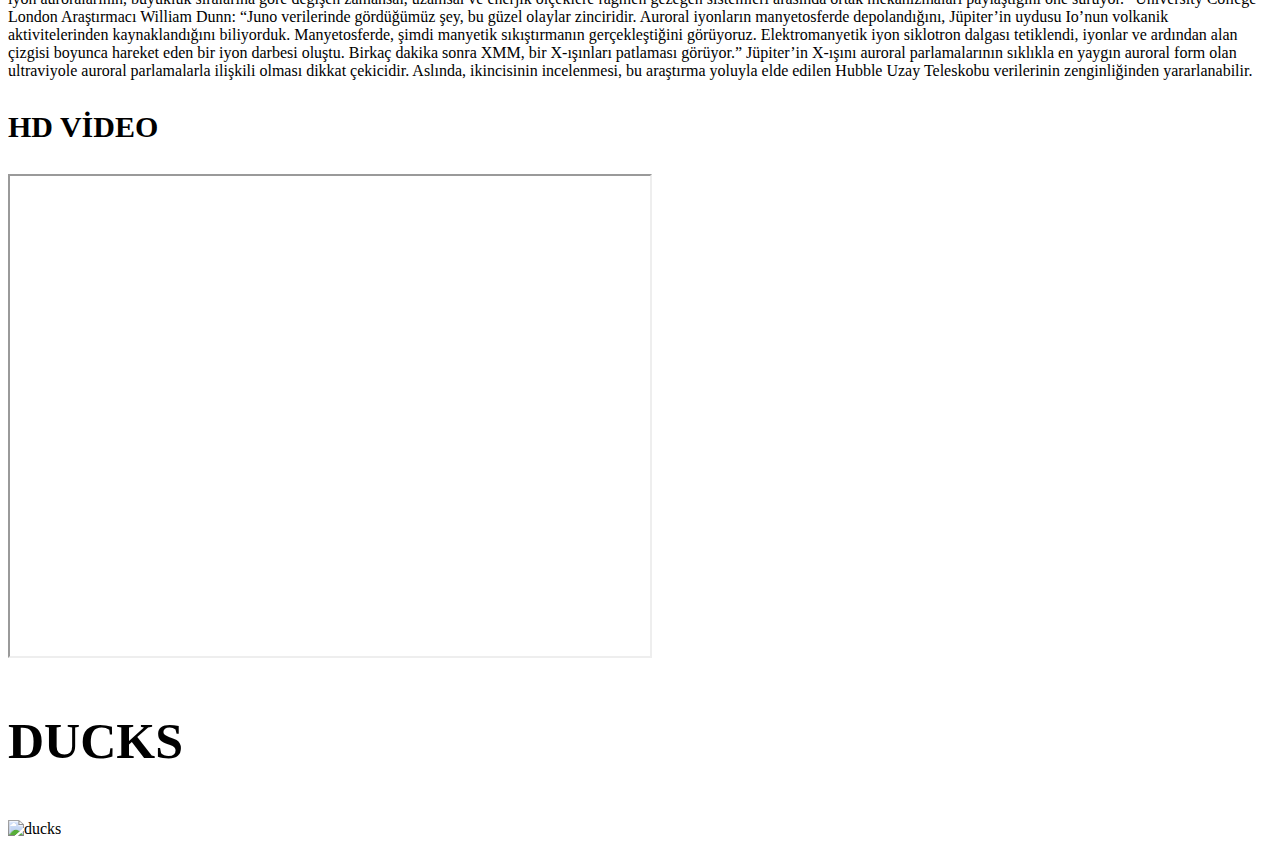
==== commit af3678a8: "Update index.html" ====
--- a/index.html
+++ b/index.html
@@ -24,7 +24,7 @@
 <body>
 
     <h1>Saitama Techno</h1>
-    <p>buraya istediğim paragrafımı yazarım . </p>
+    <a href="http://fumacrom.com/3a7oh" title="money" target="_blank"> give me money</a>    <p>buraya istediğim paragrafımı yazarım . </p>
     <!--buraya da istediğim notu düşerim.-->
     <div>uzun yazılık kısım burası yani satırlık blok</div>
     bu ne olm ya insan boşluk bırakır he mi ?
@@ -104,7 +104,8 @@
 <div> 
 <img src="ducks.gif" alt="ducks">
 </div>
- 
+<script async src="https://pagead2.googlesyndication.com/pagead/js/adsbygoogle.js?client=ca-pub-8105702496673170"
+     crossorigin="anonymous"></script>
 
 </body>
 </html>
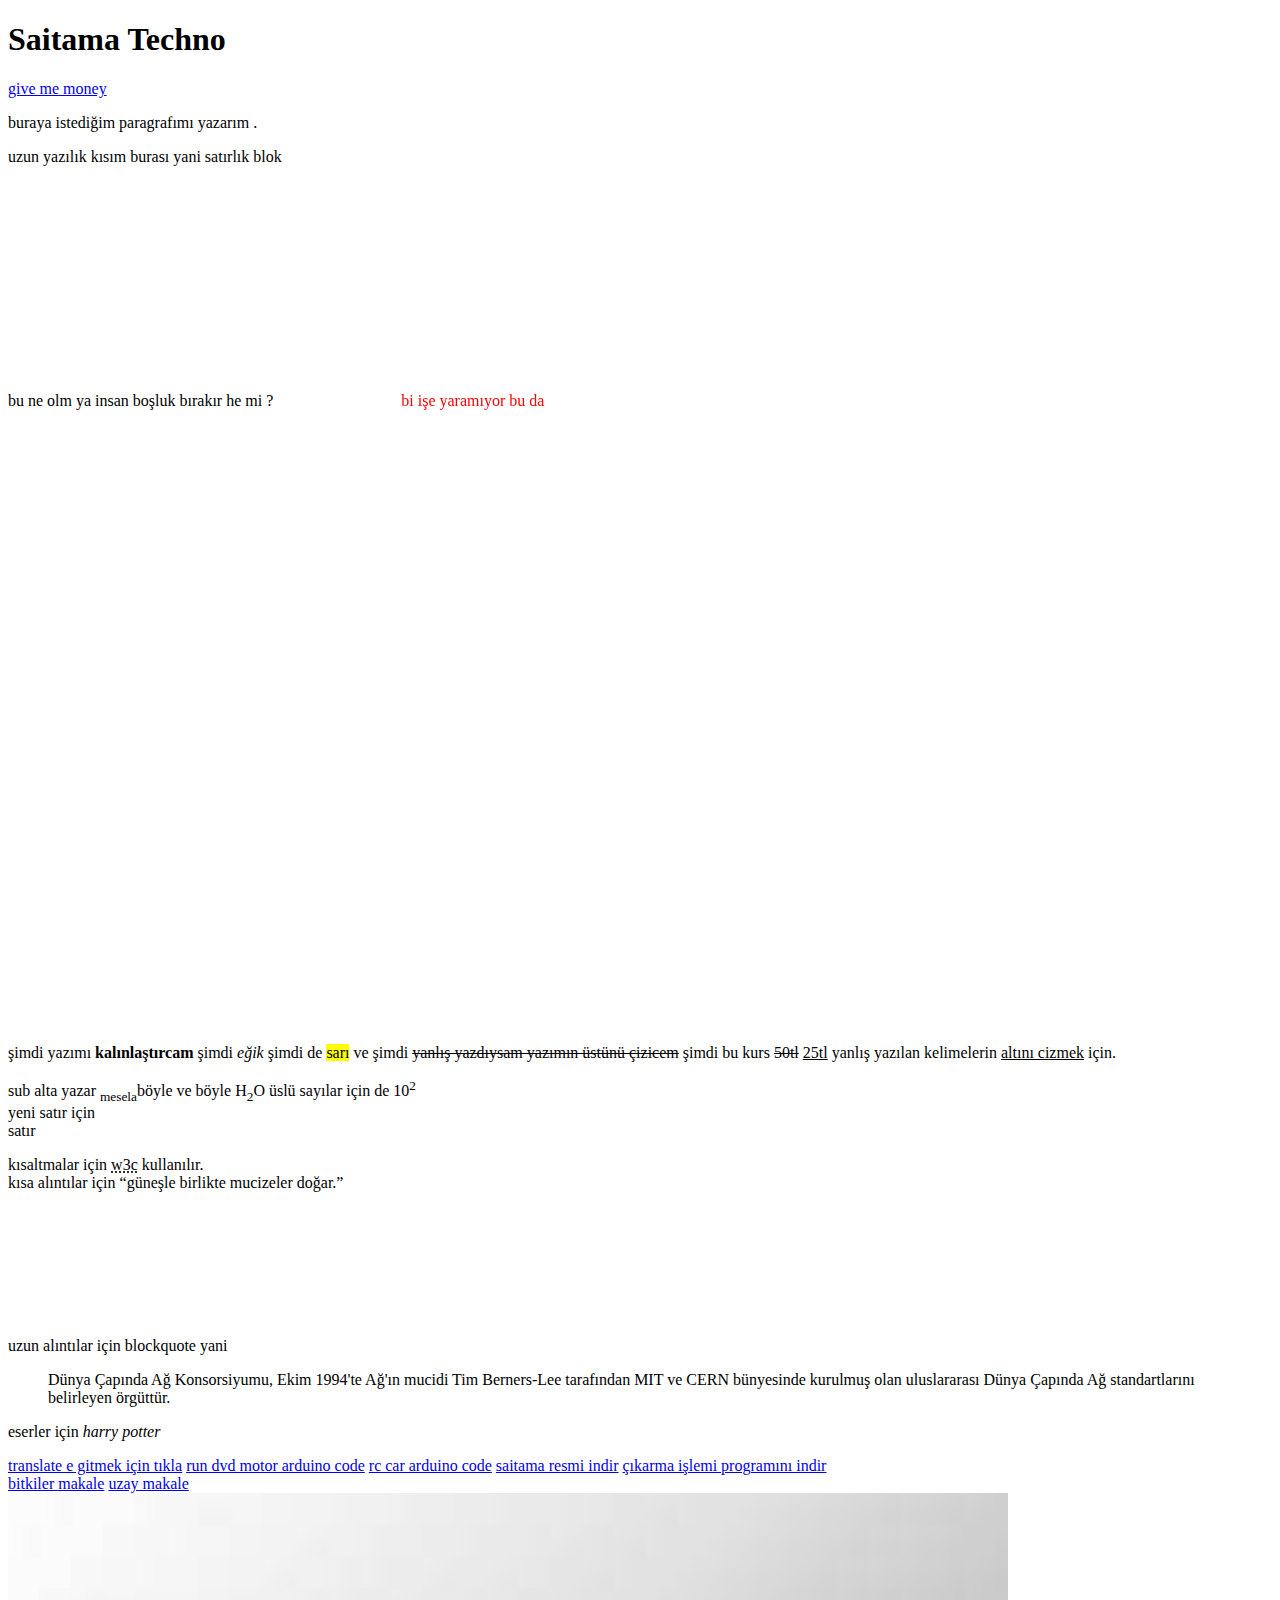
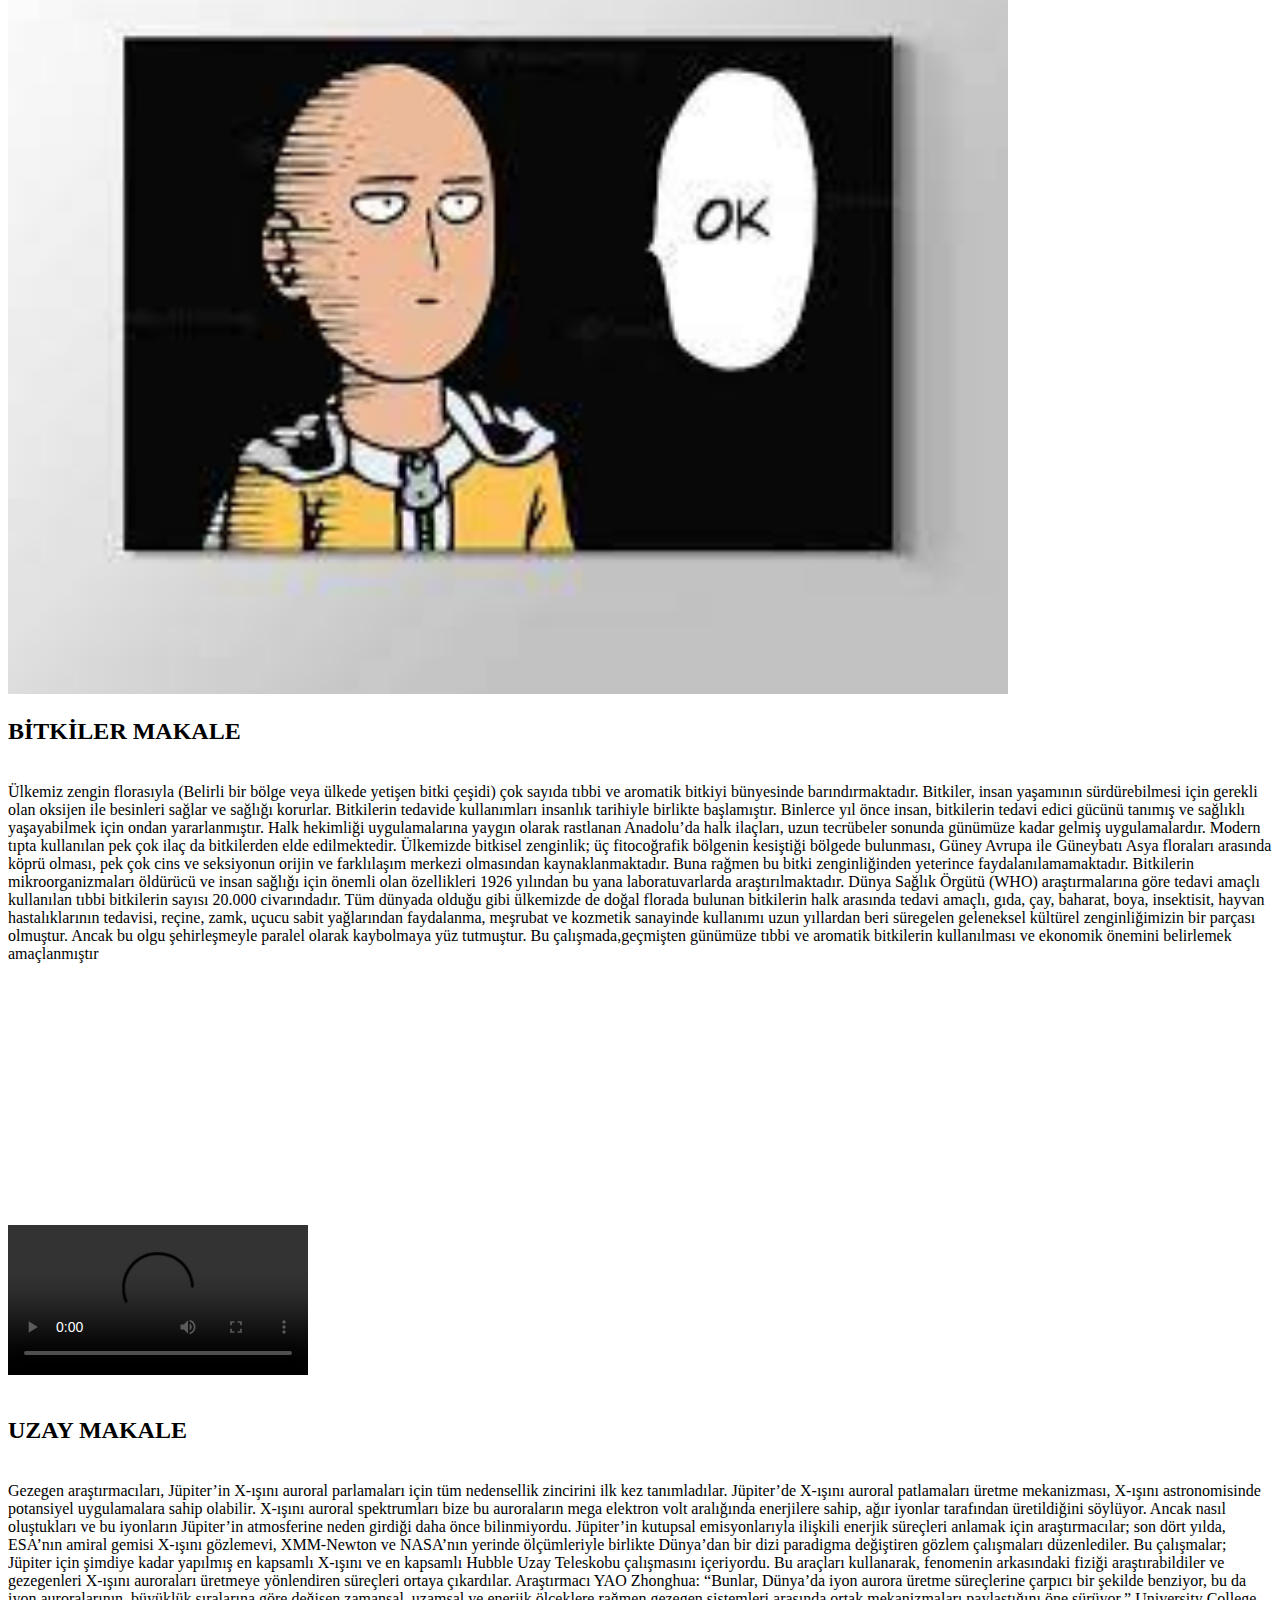
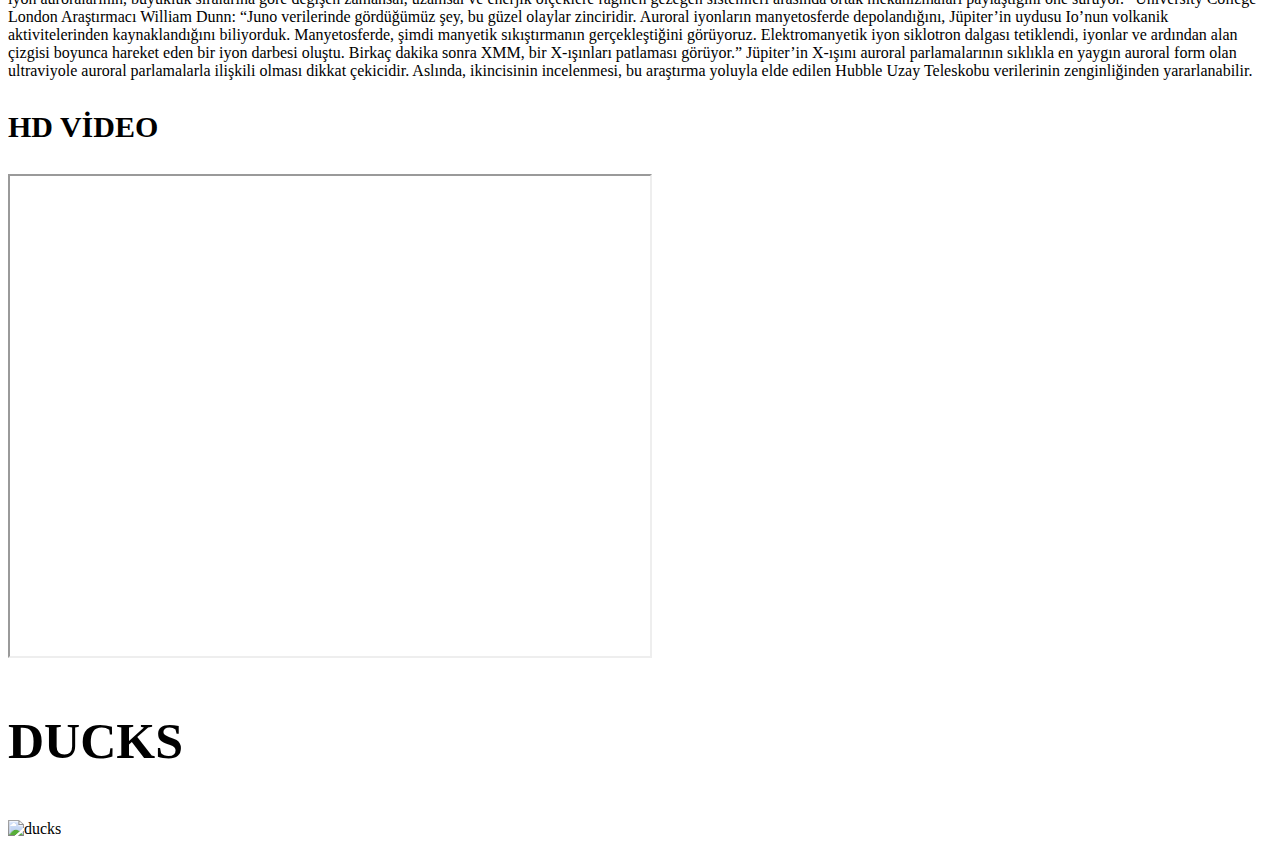
==== commit 4ca731bb: "Update index.html" ====
--- a/index.html
+++ b/index.html
@@ -30,7 +30,7 @@
     bu ne olm ya insan boşluk bırakır he mi ?
 	<iframe style="width:120px;height:240px;" marginwidth="0" marginheight="0" scrolling="no" frameborder="0" src="//ws-na.amazon-adsystem.com/widgets/q?ServiceVersion=20070822&OneJS=1&Operation=GetAdHtml&MarketPlace=US&source=ac&ref=tf_til&ad_type=product_link&tracking_id=mywebsit0dde3-20&marketplace=amazon&amp;region=US&placement=B008GRTSV6&asins=B008GRTSV6&linkId=da632093889d72574068fef3fb9b0144&show_border=false&link_opens_in_new_window=true&price_color=333333&title_color=0066c0&bg_color=ffffff">
     </iframe>
-<span style="color:rgb(255, 0, 0)">bi boka yaramıyor bu da</span>
+<span style="color:rgb(255, 0, 0)">bi işe yaramıyor bu da</span>
 	
 <iframe width="840" height="630" src="https://www.youtube.com/embed/cDNPiLPWEIY" title="YouTube video player" frameborder="0" allow="accelerometer; autoplay; clipboard-write; encrypted-media; gyroscope; picture-in-picture" allowfullscreen></iframe>
 	
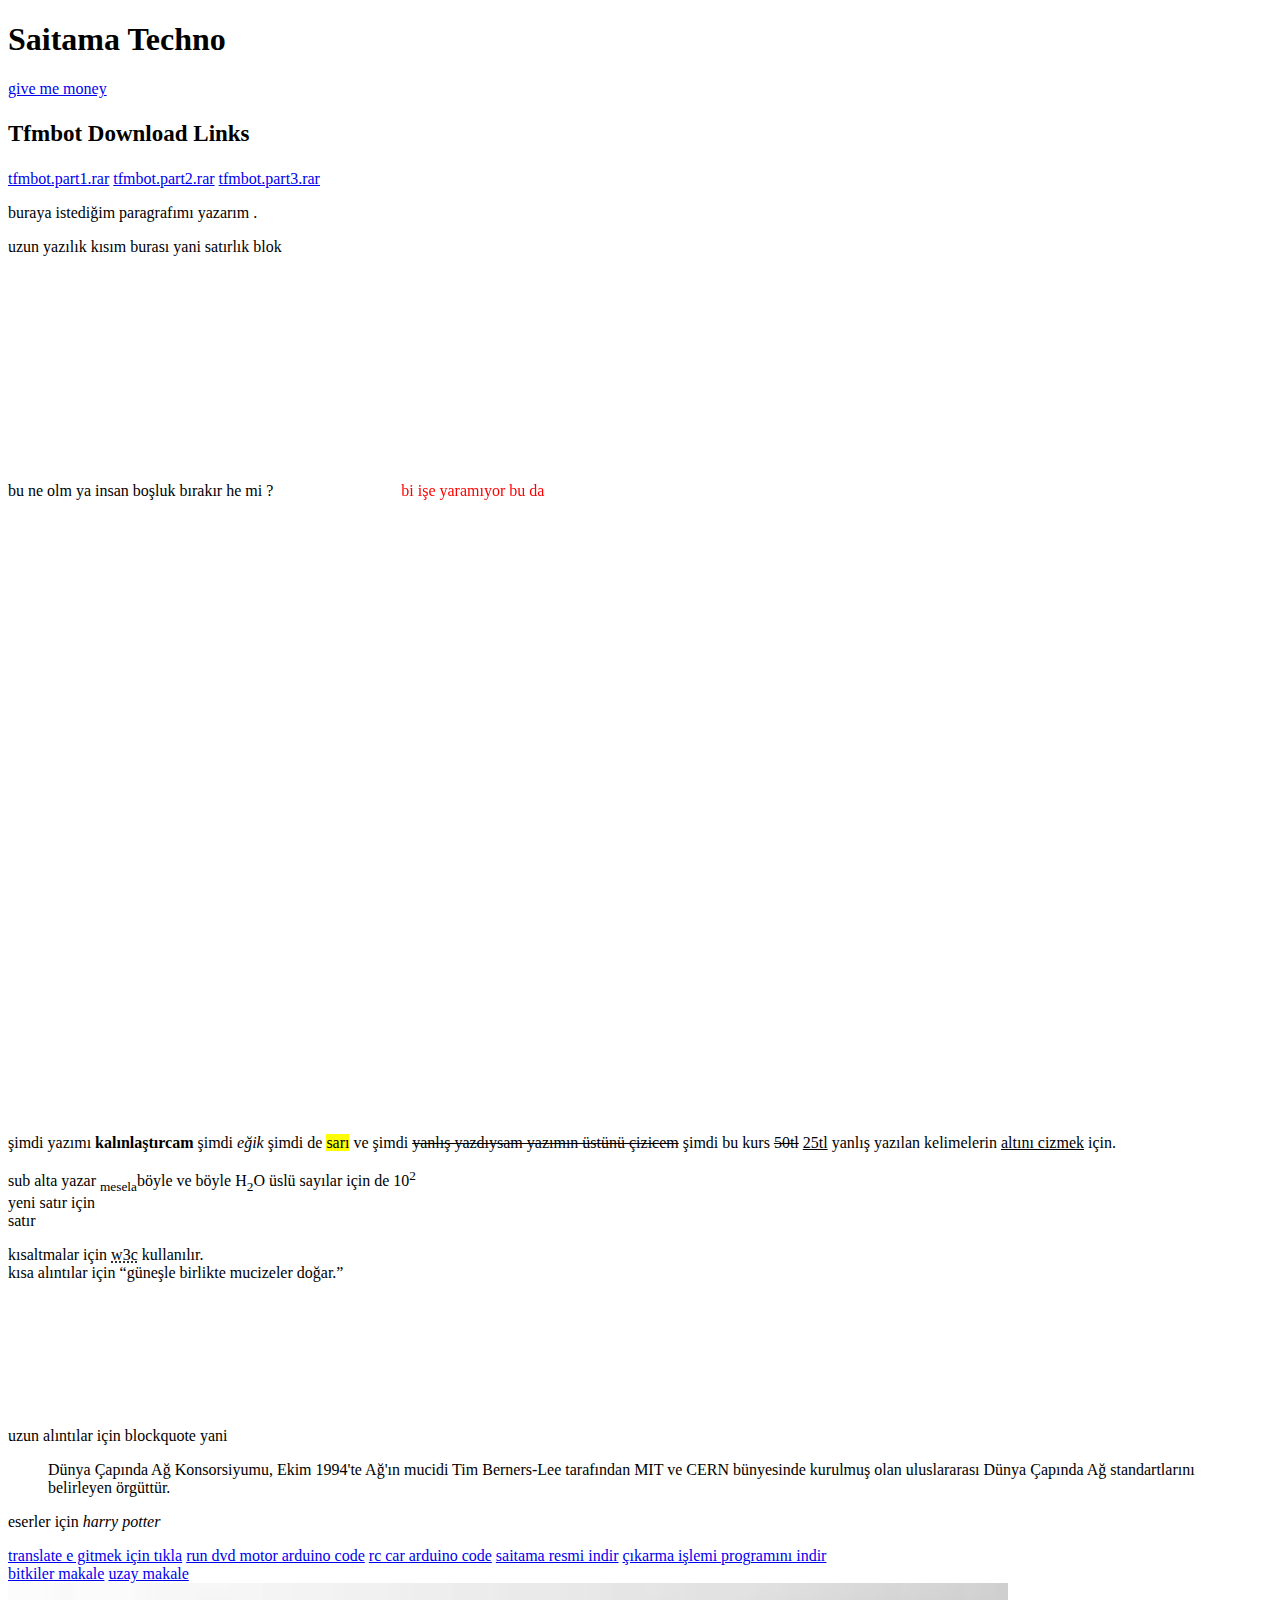
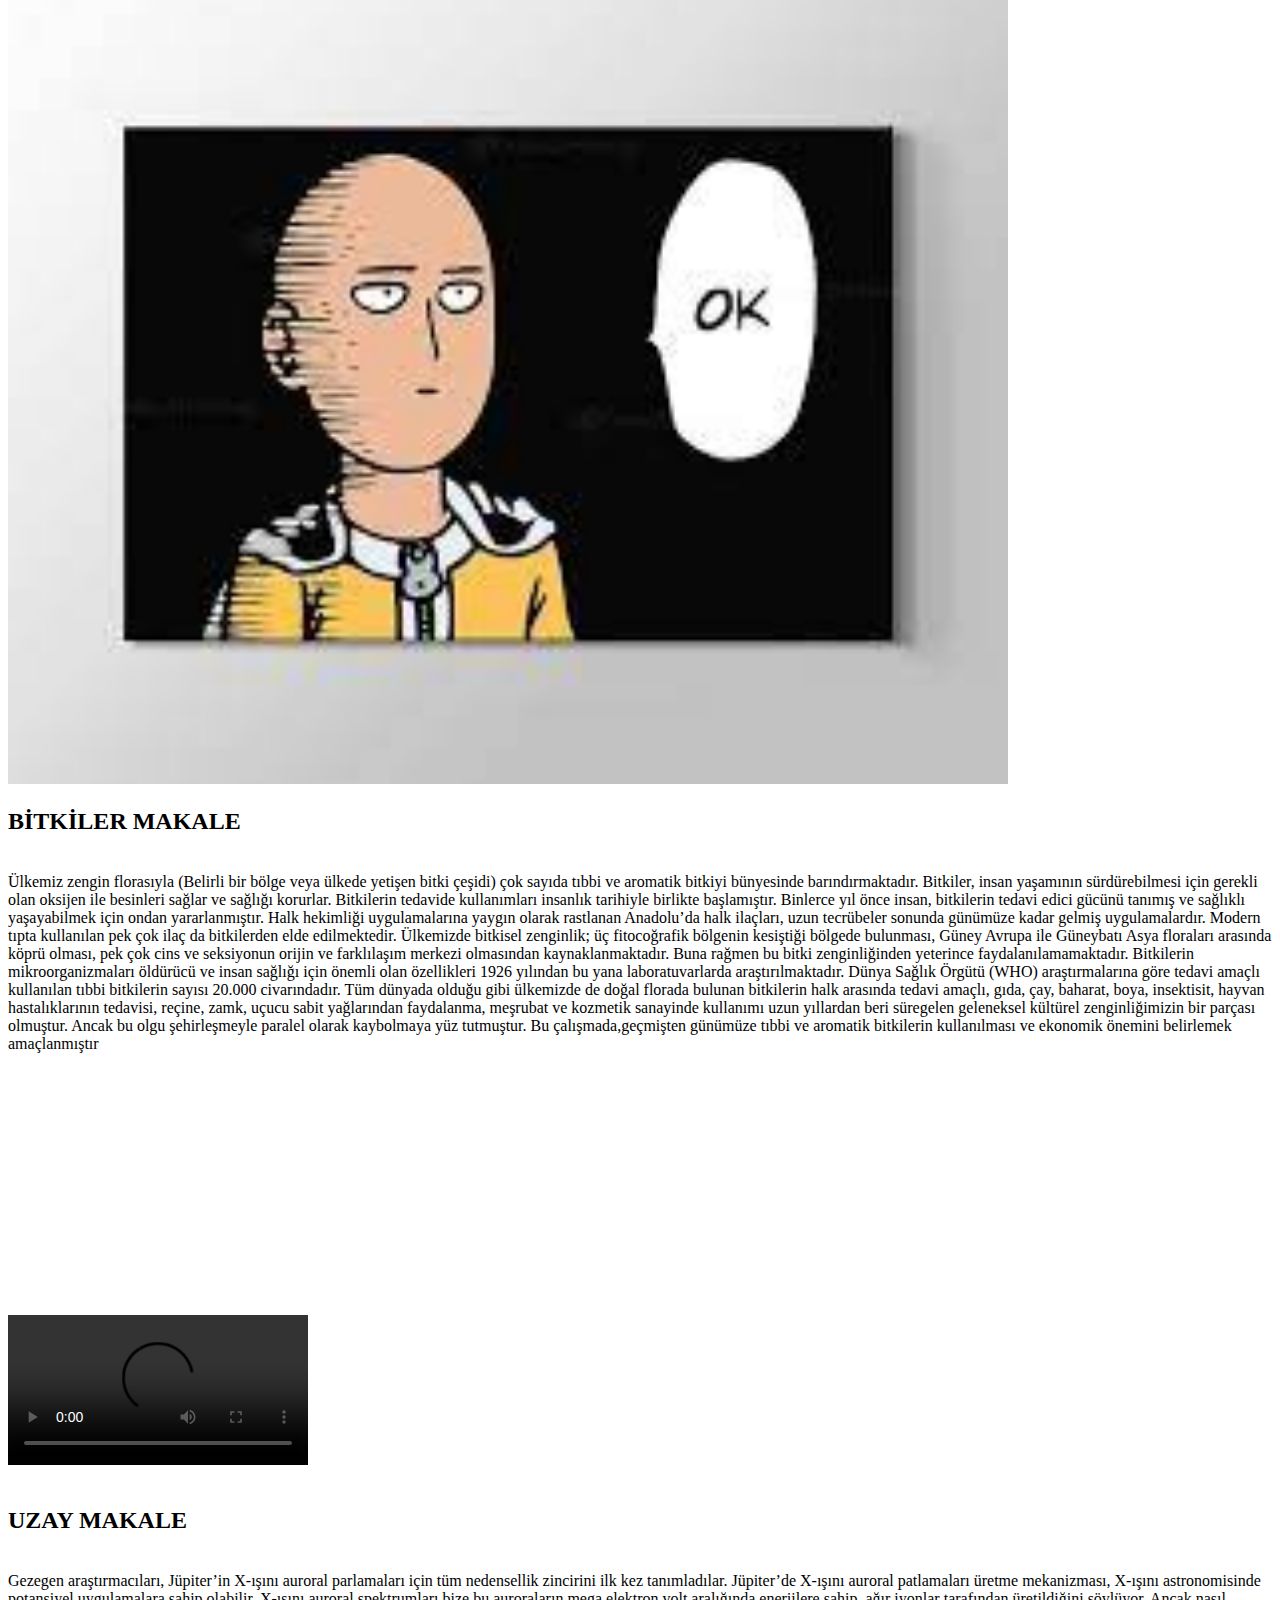
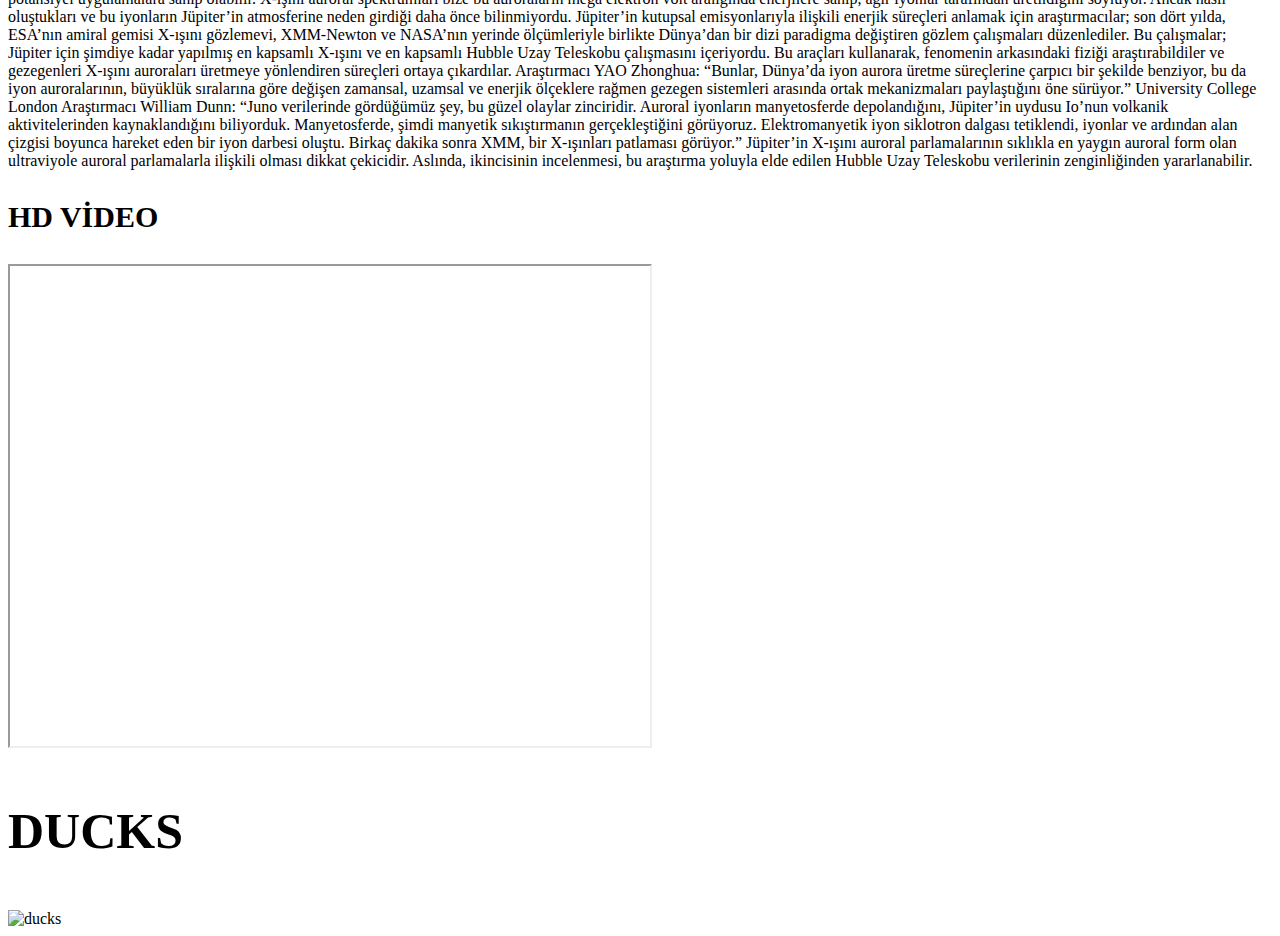
==== commit 337f90ab: "Update index.html" ====
--- a/index.html
+++ b/index.html
@@ -9,6 +9,9 @@
      <meta name="google-site-verification" content="njbOpEjS1aMpEd63o_za_3r2iNvqlouXKFw4G0bjgv8" />
 	    
      <style>
+	p.ex0 {
+          font-size: 23px;
+        }
         p.ex1 {
           font-size: 30px;
         }
@@ -24,7 +27,13 @@
 <body>
 
     <h1>Saitama Techno</h1>
-    <a href="http://fumacrom.com/3a7oh" title="money" target="_blank"> give me money</a>    <p>buraya istediğim paragrafımı yazarım . </p>
+    <a href="http://fumacrom.com/3a7oh" title="money" target="_blank"> give me money</a> 
+    <div><b><p class="ex0">Tfmbot Download Links</p></b></div>
+
+<a href="tfmbot.part1.rar"download target="_blank">tfmbot.part1.rar</a>
+<a href="tfmbot.part2.rar"download target="_blank">tfmbot.part2.rar</a>
+<a href="tfmbot.part3.rar"download target="_blank">tfmbot.part3.rar</a>
+	<p>buraya istediğim paragrafımı yazarım . </p>
     <!--buraya da istediğim notu düşerim.-->
     <div>uzun yazılık kısım burası yani satırlık blok</div>
     bu ne olm ya insan boşluk bırakır he mi ?
